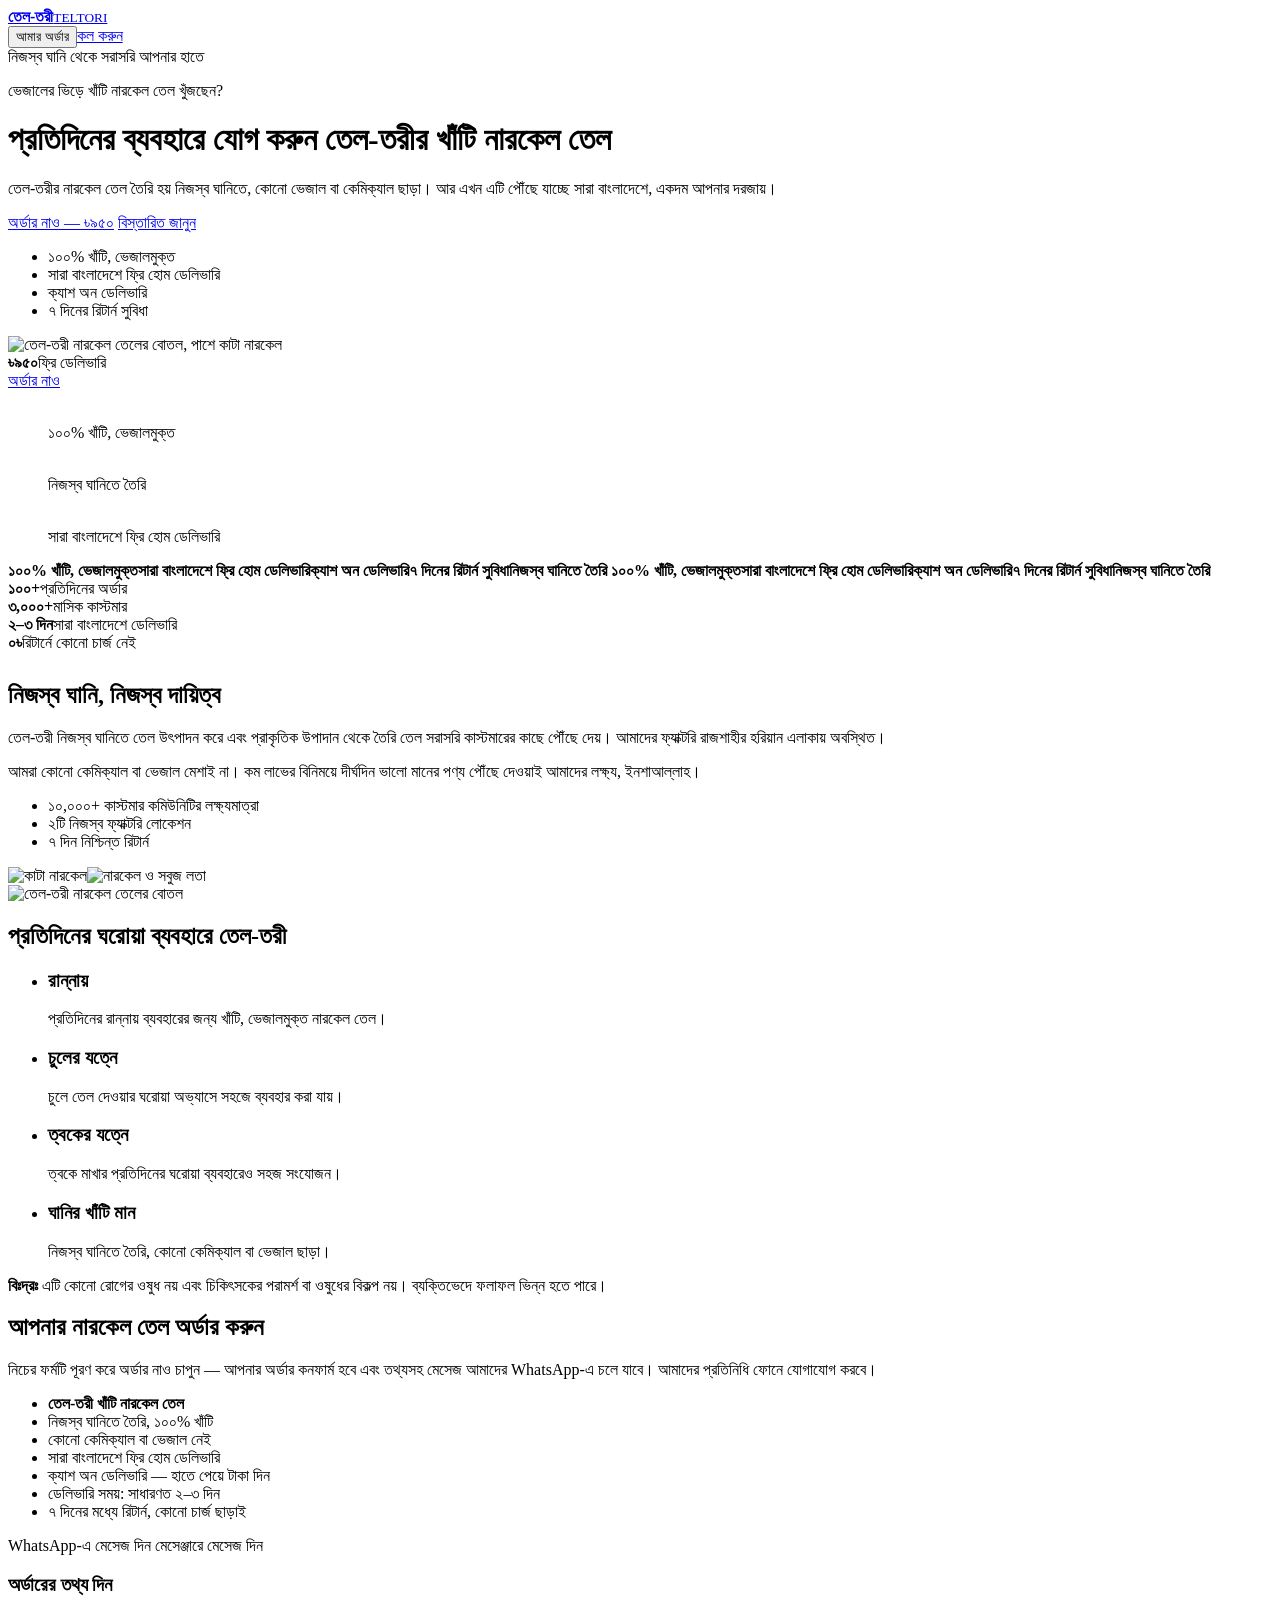
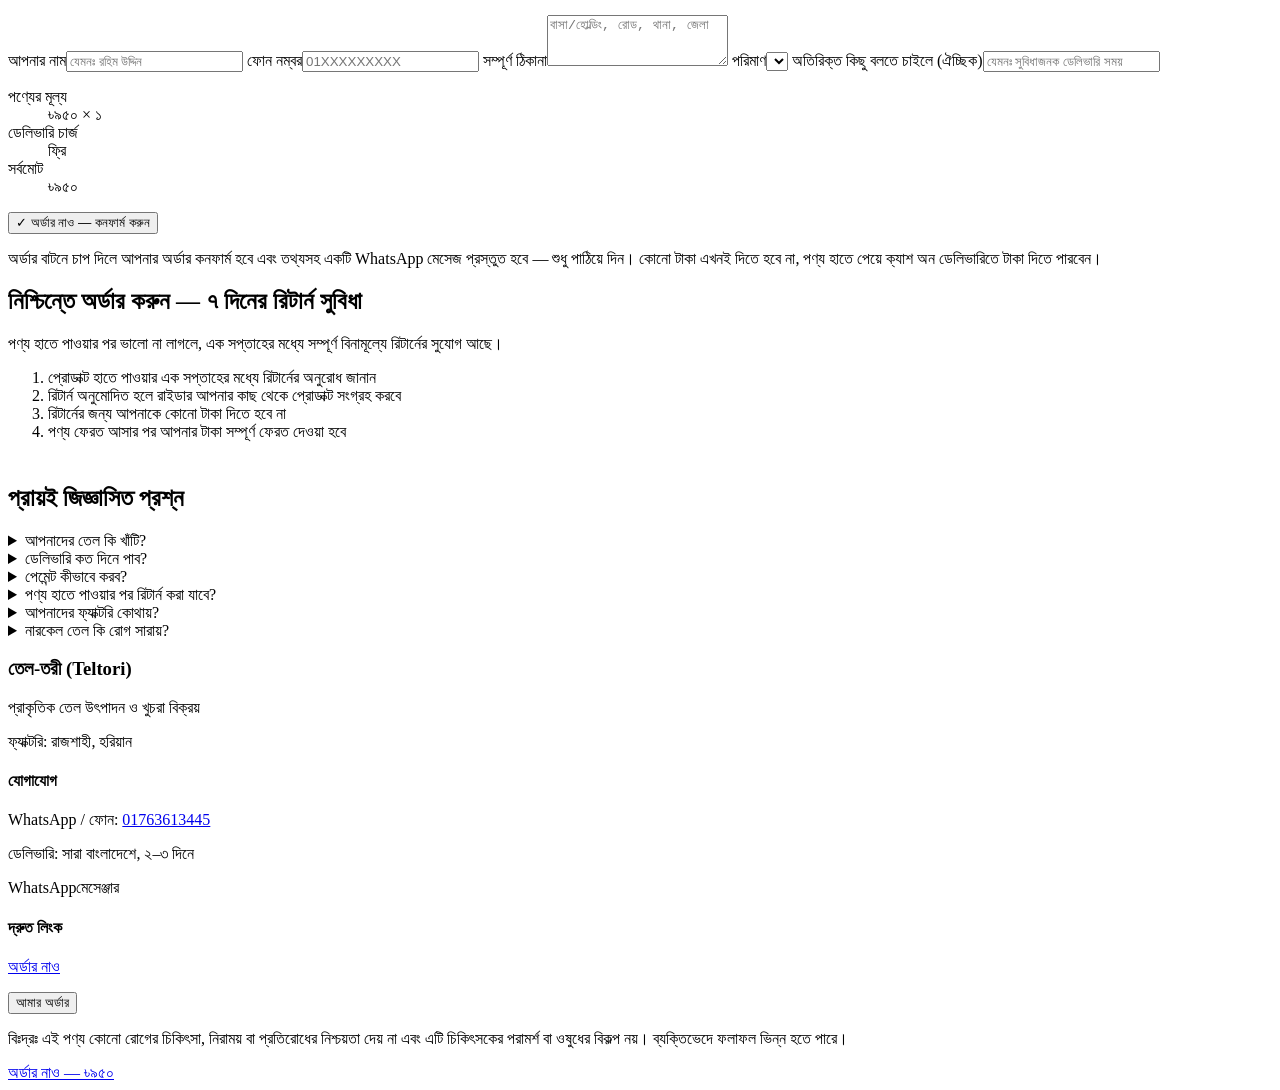
==== index.html @ c2fee2d3 "Add files via upload" ====
<!doctype html>
<html lang="bn">
<head>
<meta charset="utf-8">
<meta name="viewport" content="width=device-width,initial-scale=1">
<title>তেল-তরী | খাঁটি নারকেল তেল — নিজস্ব ঘানিতে তৈরি, ফ্রি হোম ডেলিভারি</title>
<meta name="description" content="নিজস্ব ঘানিতে তৈরি খাঁটি ও ভেজালমুক্ত নারকেল তেল। সারা বাংলাদেশে ফ্রি হোম ডেলিভারি, ক্যাশ অন ডেলিভারি, ৭ দিনের রিটার্ন সুবিধা।">
<meta property="og:title" content="তেল-তরী — খাঁটি নারকেল তেল">
<meta property="og:description" content="নিজস্ব ঘানি থেকে সরাসরি আপনার হাতে। ফ্রি হোম ডেলিভারি, ক্যাশ অন ডেলিভারি।">
<meta property="og:image" content="images/product.jpg">
<meta name="theme-color" content="#0F6E6A">
<link rel="icon" href="favicon.svg" type="image/svg+xml">
<link rel="preconnect" href="https://fonts.googleapis.com"><link rel="preconnect" href="https://fonts.gstatic.com" crossorigin>
<link href="https://fonts.googleapis.com/css2?family=Hind+Siliguri:wght@400;600&family=Noto+Serif+Bengali:wght@700;800&display=swap" rel="stylesheet">
<link rel="stylesheet" href="css/style.css">
<script>document.documentElement.classList.add('js')</script>
</head>
<body>
<div id="intro" aria-hidden="true"><i class="drop"></i><i class="ring"></i></div>

<header class="hero">
  <div class="top">
    <a class="logo" href="#"><b>তেল-তরী</b><small>TELTORI</small></a>
    <nav><button class="lnk openMine" type="button">আমার অর্ডার</button><a class="call" href="tel:01763613445">কল করুন</a></nav>
  </div>
  <div class="seeds" aria-hidden="true"></div>
  <div class="wrap">
    <div>
      <span class="tag0">নিজস্ব ঘানি থেকে সরাসরি আপনার হাতে</span>
      <p class="q" data-split>ভেজালের ভিড়ে খাঁটি নারকেল তেল খুঁজছেন?</p>
      <h1 data-split>প্রতিদিনের ব্যবহারে যোগ করুন তেল-তরীর খাঁটি নারকেল তেল</h1>
      <p class="lead">তেল-তরীর নারকেল তেল তৈরি হয় নিজস্ব ঘানিতে, কোনো ভেজাল বা কেমিক্যাল ছাড়া। আর এখন এটি পৌঁছে যাচ্ছে সারা বাংলাদেশে, একদম আপনার দরজায়।</p>
      <div class="cta">
        <a class="btn pulse" href="#order">অর্ডার নাও — <span data-price>৳৯৫০</span></a>
        <a class="btn ghost" href="#uses">বিস্তারিত জানুন</a>
      </div>
      <ul class="trust"><li>১০০% খাঁটি, ভেজালমুক্ত</li><li>সারা বাংলাদেশে ফ্রি হোম ডেলিভারি</li><li>ক্যাশ অন ডেলিভারি</li><li>৭ দিনের রিটার্ন সুবিধা</li></ul>
    </div>
    <div class="shot-wrap">
      <div class="shot">
        <img src="images/product.jpg" alt="তেল-তরী নারকেল তেলের বোতল, পাশে কাটা নারকেল" width="922" height="1152">
        <div class="pbadge"><b data-price>৳৯৫০</b>ফ্রি ডেলিভারি</div>
      </div>
      <a class="btn pulse shot-cta" href="#order">অর্ডার নাও</a>
    </div>
  </div>
</header>

<div class="wrap peek">
  <figure><img src="images/c1.jpg" alt="" loading="lazy"><figcaption>১০০% খাঁটি, ভেজালমুক্ত</figcaption></figure>
  <figure><img src="images/c2.jpg" alt="" loading="lazy"><figcaption>নিজস্ব ঘানিতে তৈরি</figcaption></figure>
  <figure><img src="images/c3.jpg" alt="" loading="lazy"><figcaption>সারা বাংলাদেশে ফ্রি হোম ডেলিভারি</figcaption></figure>
</div>

<div class="mq" aria-hidden="true"><div>
  <span><b>১০০% খাঁটি, ভেজালমুক্ত</b><b>সারা বাংলাদেশে ফ্রি হোম ডেলিভারি</b><b>ক্যাশ অন ডেলিভারি</b><b>৭ দিনের রিটার্ন সুবিধা</b><b>নিজস্ব ঘানিতে তৈরি</b></span>
  <span><b>১০০% খাঁটি, ভেজালমুক্ত</b><b>সারা বাংলাদেশে ফ্রি হোম ডেলিভারি</b><b>ক্যাশ অন ডেলিভারি</b><b>৭ দিনের রিটার্ন সুবিধা</b><b>নিজস্ব ঘানিতে তৈরি</b></span>
</div></div>

<main>
<section><div class="wrap stats">
  <div><b data-count="100" data-suf="+">১০০+</b><span>প্রতিদিনের অর্ডার</span></div>
  <div><b data-count="3000" data-suf="+">৩,০০০+</b><span>মাসিক কাস্টমার</span></div>
  <div><b>২–৩ দিন</b><span>সারা বাংলাদেশে ডেলিভারি</span></div>
  <div><b>০৳</b><span>রিটার্নে কোনো চার্জ নেই</span></div>
</div></section>

<section style="padding-top:10px"><div class="wrap duo">
  <div>
    <h2 data-split>নিজস্ব ঘানি, নিজস্ব দায়িত্ব</h2>
    <p>তেল-তরী নিজস্ব ঘানিতে তেল উৎপাদন করে এবং প্রাকৃতিক উপাদান থেকে তৈরি তেল সরাসরি কাস্টমারের কাছে পৌঁছে দেয়। আমাদের ফ্যাক্টরি রাজশাহীর হরিয়ান এলাকায় অবস্থিত।</p>
    <p>আমরা কোনো কেমিক্যাল বা ভেজাল মেশাই না। কম লাভের বিনিময়ে দীর্ঘদিন ভালো মানের পণ্য পৌঁছে দেওয়াই আমাদের লক্ষ্য, ইনশাআল্লাহ।</p>
    <ul class="chips"><li>১০,০০০+ কাস্টমার কমিউনিটির লক্ষ্যমাত্রা</li><li>২টি নিজস্ব ফ্যাক্টরি লোকেশন</li><li>৭ দিন নিশ্চিন্ত রিটার্ন</li></ul>
  </div>
  <div class="pair"><img src="images/c1.jpg" alt="কাটা নারকেল" loading="lazy"><img src="images/c3.jpg" alt="নারকেল ও সবুজ লতা" loading="lazy"></div>
</div></section>

<section class="uses" id="uses"><div class="wrap duo">
  <img class="big" src="images/c2.jpg" alt="তেল-তরী নারকেল তেলের বোতল" loading="lazy">
  <div>
    <h2 data-split>প্রতিদিনের ঘরোয়া ব্যবহারে তেল-তরী</h2>
    <ul class="rows">
      <li><div><h3>রান্নায়</h3><p>প্রতিদিনের রান্নায় ব্যবহারের জন্য খাঁটি, ভেজালমুক্ত নারকেল তেল।</p></div></li>
      <li><div><h3>চুলের যত্নে</h3><p>চুলে তেল দেওয়ার ঘরোয়া অভ্যাসে সহজে ব্যবহার করা যায়।</p></div></li>
      <li><div><h3>ত্বকের যত্নে</h3><p>ত্বকে মাখার প্রতিদিনের ঘরোয়া ব্যবহারেও সহজ সংযোজন।</p></div></li>
      <li><div><h3>ঘানির খাঁটি মান</h3><p>নিজস্ব ঘানিতে তৈরি, কোনো কেমিক্যাল বা ভেজাল ছাড়া।</p></div></li>
    </ul>
    <p class="note"><b>বিঃদ্রঃ</b> এটি কোনো রোগের ওষুধ নয় এবং চিকিৎসকের পরামর্শ বা ওষুধের বিকল্প নয়। ব্যক্তিভেদে ফলাফল ভিন্ন হতে পারে।</p>
  </div>
</div></section>

<section class="order" id="order"><div class="wrap">
  <div>
    <h2 data-split>আপনার নারকেল তেল অর্ডার করুন</h2>
    <p>নিচের ফর্মটি পূরণ করে অর্ডার নাও চাপুন — আপনার অর্ডার কনফার্ম হবে এবং তথ্যসহ মেসেজ আমাদের WhatsApp-এ চলে যাবে। আমাদের প্রতিনিধি ফোনে যোগাযোগ করবে।</p>
    <ul class="ck">
      <li><b>তেল-তরী খাঁটি নারকেল তেল</b></li><li>নিজস্ব ঘানিতে তৈরি, ১০০% খাঁটি</li><li>কোনো কেমিক্যাল বা ভেজাল নেই</li>
      <li>সারা বাংলাদেশে ফ্রি হোম ডেলিভারি</li><li>ক্যাশ অন ডেলিভারি — হাতে পেয়ে টাকা দিন</li>
      <li>ডেলিভারি সময়: সাধারণত ২–৩ দিন</li><li>৭ দিনের মধ্যে রিটার্ন, কোনো চার্জ ছাড়াই</li>
    </ul>
    <div class="contact">
      <a class="btn wa" data-wa target="_blank" rel="noopener">WhatsApp-এ মেসেজ দিন</a>
      <a class="btn ms" data-ms>মেসেঞ্জারে মেসেজ দিন</a>
    </div>
  </div>
  <div class="panel">
    <form id="of" novalidate>
      <h3>অর্ডারের তথ্য দিন</h3>
      <label>আপনার নাম<input id="fn" autocomplete="name" placeholder="যেমনঃ রহিম উদ্দিন" maxlength="80"></label>
      <label>ফোন নম্বর<input id="fp" type="tel" inputmode="tel" autocomplete="tel" placeholder="01XXXXXXXXX" maxlength="18"></label>
      <label>সম্পূর্ণ ঠিকানা<textarea id="fa" rows="3" placeholder="বাসা/হোল্ডিং, রোড, থানা, জেলা" maxlength="300"></textarea></label>
      <label>পরিমাণ<select id="fq"></select></label>
      <label>অতিরিক্ত কিছু বলতে চাইলে (ঐচ্ছিক)<input id="fnote" placeholder="যেমনঃ সুবিধাজনক ডেলিভারি সময়" maxlength="300"></label>
      <dl class="sum">
        <div><dt>পণ্যের মূল্য</dt><dd id="sUnit">৳৯৫০ × ১</dd></div>
        <div><dt>ডেলিভারি চার্জ</dt><dd>ফ্রি</dd></div>
        <div class="tot"><dt>সর্বমোট</dt><dd id="sTot">৳৯৫০</dd></div>
      </dl>
      <p id="err" role="alert"></p>
      <button class="btn pulse" id="sub" type="submit">✓ অর্ডার নাও — কনফার্ম করুন</button>
      <p class="hint">অর্ডার বাটনে চাপ দিলে আপনার অর্ডার কনফার্ম হবে এবং তথ্যসহ একটি WhatsApp মেসেজ প্রস্তুত হবে — শুধু পাঠিয়ে দিন। কোনো টাকা এখনই দিতে হবে না, পণ্য হাতে পেয়ে ক্যাশ অন ডেলিভারিতে টাকা দিতে পারবেন।</p>
    </form>
    <div id="done" hidden>
      <h3>✓ আপনার অর্ডার কনফার্ম হয়েছে</h3>
      <span class="no" id="dNo"></span>
      <dl class="sum" id="dSum"></dl>
      <p>কিছুক্ষণের মধ্যে WhatsApp খুলবে — "Send" চাপলেই অর্ডার আমাদের কাছে পৌঁছে যাবে। না খুললে নিচের বাটনে চাপুন।</p>
      <div class="two"><a class="btn wa" id="dWa" href="#">WhatsApp-এ পাঠান</a><a class="btn ms" data-ms>মেসেঞ্জারে পাঠান</a></div>
      <p class="own">এই অর্ডারটি শুধু আপনি দেখতে পাচ্ছেন — অন্য কেউ দেখতে পারবে না।</p>
      <button class="lnk openMine" type="button" style="color:var(--teal)">আমার সব অর্ডার দেখুন</button>
    </div>
  </div>
</div></section>

<section class="sec"><div class="wrap">
  <h2 data-split>নিশ্চিন্তে অর্ডার করুন — ৭ দিনের রিটার্ন সুবিধা</h2>
  <p>পণ্য হাতে পাওয়ার পর ভালো না লাগলে, এক সপ্তাহের মধ্যে সম্পূর্ণ বিনামূল্যে রিটার্নের সুযোগ আছে।</p>
  <ol class="ret">
    <li>প্রোডাক্ট হাতে পাওয়ার এক সপ্তাহের মধ্যে রিটার্নের অনুরোধ জানান</li>
    <li>রিটার্ন অনুমোদিত হলে রাইডার আপনার কাছ থেকে প্রোডাক্ট সংগ্রহ করবে</li>
    <li>রিটার্নের জন্য আপনাকে কোনো টাকা দিতে হবে না</li>
    <li>পণ্য ফেরত আসার পর আপনার টাকা সম্পূর্ণ ফেরত দেওয়া হবে</li>
  </ol>
  <h2 style="margin-top:44px">প্রায়ই জিজ্ঞাসিত প্রশ্ন</h2>
  <details><summary>আপনাদের তেল কি খাঁটি?</summary><p>হ্যাঁ। তেল-তরীর নারকেল তেল নিজস্ব ঘানিতে তৈরি এবং এতে কোনো কেমিক্যাল বা ভেজাল মেশানো হয় না।</p></details>
  <details><summary>ডেলিভারি কত দিনে পাব?</summary><p>সারা বাংলাদেশে সাধারণত ২–৩ দিনের মধ্যে ফ্রি হোম ডেলিভারি দেওয়া হয়।</p></details>
  <details><summary>পেমেন্ট কীভাবে করব?</summary><p>ক্যাশ অন ডেলিভারি — পণ্য হাতে পেয়ে টাকা দিন। অর্ডারের সময় কোনো টাকা দিতে হয় না।</p></details>
  <details><summary>পণ্য হাতে পাওয়ার পর রিটার্ন করা যাবে?</summary><p>হ্যাঁ, ৭ দিনের মধ্যে কোনো চার্জ ছাড়াই রিটার্ন করা যাবে।</p></details>
  <details><summary>আপনাদের ফ্যাক্টরি কোথায়?</summary><p>আমাদের ফ্যাক্টরি রাজশাহীর হরিয়ান এলাকায় অবস্থিত।</p></details>
  <details><summary>নারকেল তেল কি রোগ সারায়?</summary><p>না। এটি কোনো রোগের ওষুধ নয় এবং চিকিৎসকের পরামর্শ বা ওষুধের বিকল্প নয়।</p></details>
</div></section>
</main>

<footer><div class="wrap">
  <div><h3>তেল-তরী (Teltori)</h3><p>প্রাকৃতিক তেল উৎপাদন ও খুচরা বিক্রয়</p><p>ফ্যাক্টরি: রাজশাহী, হরিয়ান</p></div>
  <div><h4>যোগাযোগ</h4><p>WhatsApp / ফোন: <a href="tel:01763613445">01763613445</a></p><p>ডেলিভারি: সারা বাংলাদেশে, ২–৩ দিনে</p>
    <div class="contact"><a class="btn wa" data-wa target="_blank" rel="noopener">WhatsApp</a><a class="btn ms" data-ms>মেসেঞ্জার</a></div></div>
  <div><h4>দ্রুত লিংক</h4><p><a href="#order">অর্ডার নাও</a></p><p><button class="lnk openMine" type="button">আমার অর্ডার</button></p></div>
  <p class="disc">বিঃদ্রঃ এই পণ্য কোনো রোগের চিকিৎসা, নিরাময় বা প্রতিরোধের নিশ্চয়তা দেয় না এবং এটি চিকিৎসকের পরামর্শ বা ওষুধের বিকল্প নয়। ব্যক্তিভেদে ফলাফল ভিন্ন হতে পারে।</p>
</div></footer>

<div class="bar"><a class="btn pulse" href="#order">অর্ডার নাও — <span data-price>৳৯৫০</span></a></div>

<dialog id="mine">
  <h3>আমার অর্ডার</h3>
  <small>শুধু এই ডিভাইস থেকে আপনার করা অর্ডারগুলো এখানে দেখা যায়। অন্য কারও অর্ডার দেখা যায় না।</small>
  <div id="mList"></div>
  <button class="btn" id="mClose" type="button">বন্ধ করুন</button>
</dialog>

<script src="js/config.js"></script>
<script src="js/store.js"></script>
<script src="js/main.js"></script>
</body>
</html>
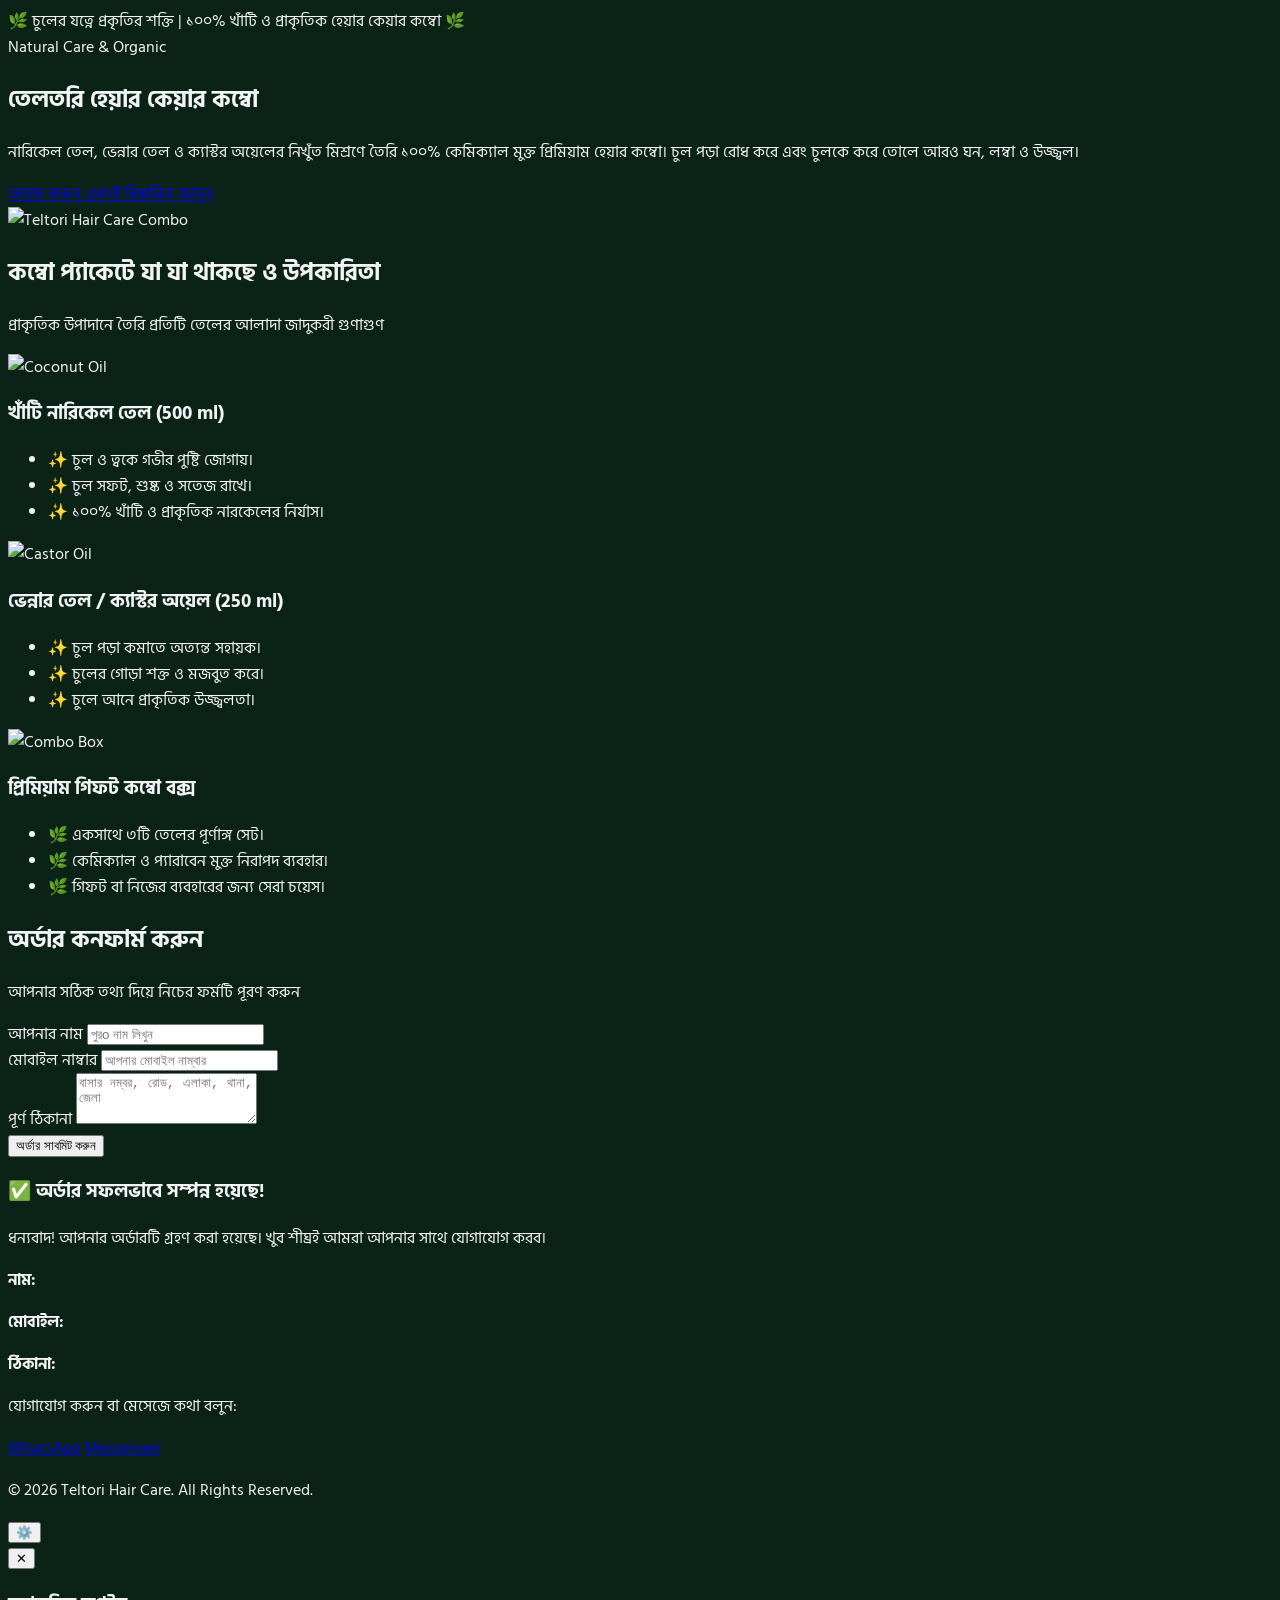
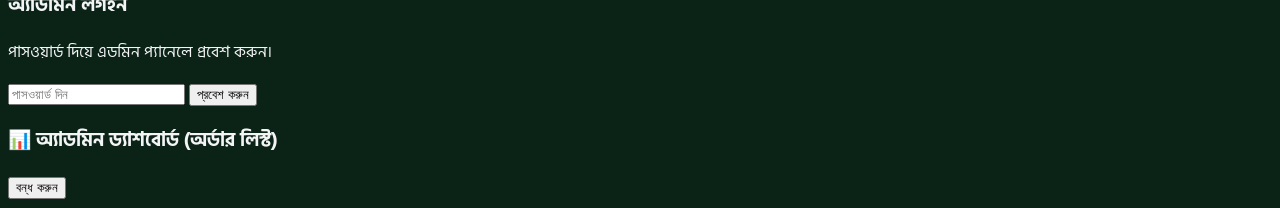
==== commit 0c011113: "Update index.html" ====
--- a/index.html
+++ b/index.html
@@ -1,175 +1,242 @@
-<!doctype html>
+<!DOCTYPE html>
 <html lang="bn">
 <head>
-<meta charset="utf-8">
-<meta name="viewport" content="width=device-width,initial-scale=1">
-<title>তেল-তরী | খাঁটি নারকেল তেল — নিজস্ব ঘানিতে তৈরি, ফ্রি হোম ডেলিভারি</title>
-<meta name="description" content="নিজস্ব ঘানিতে তৈরি খাঁটি ও ভেজালমুক্ত নারকেল তেল। সারা বাংলাদেশে ফ্রি হোম ডেলিভারি, ক্যাশ অন ডেলিভারি, ৭ দিনের রিটার্ন সুবিধা।">
-<meta property="og:title" content="তেল-তরী — খাঁটি নারকেল তেল">
-<meta property="og:description" content="নিজস্ব ঘানি থেকে সরাসরি আপনার হাতে। ফ্রি হোম ডেলিভারি, ক্যাশ অন ডেলিভারি।">
-<meta property="og:image" content="images/product.jpg">
-<meta name="theme-color" content="#0F6E6A">
-<link rel="icon" href="favicon.svg" type="image/svg+xml">
-<link rel="preconnect" href="https://fonts.googleapis.com"><link rel="preconnect" href="https://fonts.gstatic.com" crossorigin>
-<link href="https://fonts.googleapis.com/css2?family=Hind+Siliguri:wght@400;600&family=Noto+Serif+Bengali:wght@700;800&display=swap" rel="stylesheet">
-<link rel="stylesheet" href="css/style.css">
-<script>document.documentElement.classList.add('js')</script>
+    <meta charset="UTF-8">
+    <meta name="viewport" content="width=device-width, initial-scale=1.0">
+    <title>তেলতরি হেয়ার কেয়ার কম্বো - চুলের যত্নে প্রকৃতির শক্তি</title>
+    <!-- Tailwind CSS CDN -->
+    <script src="https://cdn.tailwindcss.com"></script>
+    <!-- AOS Animation Library -->
+    <link href="https://unpkg.com/aos@2.3.1/dist/aos.css" rel="stylesheet">
+    <!-- Google Fonts (SolaimanLipi / Inter) -->
+    <link href="https://fonts.googleapis.com/css2?family=Hind+Siliguri:wght@400;500;600;700&display=swap" rel="stylesheet">
+    <style>
+        body {
+            font-family: 'Hind Siliguri', sans-serif;
+            background-color: #0b2317;
+            color: #f3f4f6;
+        }
+    </style>
 </head>
-<body>
-<div id="intro" aria-hidden="true"><i class="drop"></i><i class="ring"></i></div>
-
-<header class="hero">
-  <div class="top">
-    <a class="logo" href="#"><b>তেল-তরী</b><small>TELTORI</small></a>
-    <nav><button class="lnk openMine" type="button">আমার অর্ডার</button><a class="call" href="tel:01763613445">কল করুন</a></nav>
-  </div>
-  <div class="seeds" aria-hidden="true"></div>
-  <div class="wrap">
-    <div>
-      <span class="tag0">নিজস্ব ঘানি থেকে সরাসরি আপনার হাতে</span>
-      <p class="q" data-split>ভেজালের ভিড়ে খাঁটি নারকেল তেল খুঁজছেন?</p>
-      <h1 data-split>প্রতিদিনের ব্যবহারে যোগ করুন তেল-তরীর খাঁটি নারকেল তেল</h1>
-      <p class="lead">তেল-তরীর নারকেল তেল তৈরি হয় নিজস্ব ঘানিতে, কোনো ভেজাল বা কেমিক্যাল ছাড়া। আর এখন এটি পৌঁছে যাচ্ছে সারা বাংলাদেশে, একদম আপনার দরজায়।</p>
-      <div class="cta">
-        <a class="btn pulse" href="#order">অর্ডার নাও — <span data-price>৳৯৫০</span></a>
-        <a class="btn ghost" href="#uses">বিস্তারিত জানুন</a>
-      </div>
-      <ul class="trust"><li>১০০% খাঁটি, ভেজালমুক্ত</li><li>সারা বাংলাদেশে ফ্রি হোম ডেলিভারি</li><li>ক্যাশ অন ডেলিভারি</li><li>৭ দিনের রিটার্ন সুবিধা</li></ul>
+<body class="bg-[#0b2317] text-gray-100 selection:bg-emerald-500 selection:text-white">
+
+    <!-- Top Announcement Bar -->
+    <div class="bg-[#133824] text-emerald-300 text-center py-2 text-sm font-medium border-b border-emerald-800" data-aos="fade-down">
+        🌿 চুলের যত্নে প্রকৃতির শক্তি | ১০০% খাঁটি ও প্রাকৃতিক হেয়ার কেয়ার কম্বো 🌿
     </div>
-    <div class="shot-wrap">
-      <div class="shot">
-        <img src="images/product.jpg" alt="তেল-তরী নারকেল তেলের বোতল, পাশে কাটা নারকেল" width="922" height="1152">
-        <div class="pbadge"><b data-price>৳৯৫০</b>ফ্রি ডেলিভারি</div>
-      </div>
-      <a class="btn pulse shot-cta" href="#order">অর্ডার নাও</a>
+
+    <!-- Hero Section -->
+    <section class="relative overflow-hidden py-12 px-4 sm:px-6 lg:px-8 bg-gradient-to-b from-[#133824] to-[#0b2317]">
+        <div class="max-w-7xl mx-auto grid grid-cols-1 md:grid-cols-2 gap-12 items-center">
+            <div data-aos="fade-right" data-aos-duration="1000">
+                <span class="bg-emerald-800 text-emerald-200 text-xs font-semibold px-3 py-1 rounded-full uppercase tracking-wider">Natural Care & Organic</span>
+                <h1 class="text-4xl sm:text-5xl font-bold tracking-tight text-white mt-4 mb-6 leading-tight">
+                    তেলতরি হেয়ার কেয়ার কম্বো
+                </h1>
+                <p class="text-lg text-emerald-100 mb-6">
+                    নারিকেল তেল, ভেন্নার তেল ও ক্যাস্টর অয়েলের নিখুঁত মিশ্রণে তৈরি ১০০% কেমিক্যাল মুক্ত প্রিমিয়াম হেয়ার কম্বো। চুল পড়া রোধ করে এবং চুলকে করে তোলে আরও ঘন, লম্বা ও উজ্জ্বল।
+                </p>
+                <div class="flex flex-wrap gap-4">
+                    <a href="#order-section" class="bg-emerald-600 hover:bg-emerald-500 text-white font-bold py-3 px-8 rounded-xl shadow-lg transition duration-300 transform hover:scale-105">
+                        অর্ডার করুন এখনই
+                    </a>
+                    <a href="#details-section" class="border border-emerald-500 text-emerald-300 hover:bg-emerald-900 font-semibold py-3 px-6 rounded-xl transition duration-300">
+                        বিস্তারিত জানুন
+                    </a>
+                </div>
+            </div>
+            <div class="flex justify-center" data-aos="fade-left" data-aos-duration="1000">
+                <img src="1000061602.png" alt="Teltori Hair Care Combo" class="rounded-2xl shadow-2xl border-4 border-emerald-800 max-h-[450px] object-cover">
+            </div>
+        </div>
+    </section>
+
+    <!-- Combo Details Section -->
+    <section id="details-section" class="py-16 px-4 sm:px-6 lg:px-8 max-w-7xl mx-auto">
+        <div class="text-center mb-12" data-aos="fade-up">
+            <h2 class="text-3xl font-bold text-white">কম্বো প্যাকেটে যা যা থাকছে ও উপকারিতা</h2>
+            <p class="text-emerald-300 mt-2">প্রাকৃতিক উপাদানে তৈরি প্রতিটি তেলের আলাদা জাদুকরী গুণাগুণ</p>
+        </div>
+
+        <div class="grid grid-cols-1 md:grid-cols-3 gap-8">
+            <!-- Card 1: Coconut Oil -->
+            <div class="bg-[#133824] p-6 rounded-2xl border border-emerald-800 shadow-xl" data-aos="fade-up" data-aos-delay="100">
+                <img src="1000061324.jpg" alt="Coconut Oil" class="rounded-xl h-48 w-full object-cover mb-4 border border-emerald-700">
+                <h3 class="text-xl font-bold text-white mb-2">খাঁটি নারিকেল তেল (500 ml)</h3>
+                <ul class="text-emerald-200 text-sm space-y-2">
+                    <li>✨ চুল ও ত্বকে গভীর পুষ্টি জোগায়।</li>
+                    <li>✨ চুল সফট, শুষ্ক ও সতেজ রাখে।</li>
+                    <li>✨ ১০০% খাঁটি ও প্রাকৃতিক নারকেলের নির্যাস।</li>
+                </ul>
+            </div>
+
+            <!-- Card 2: Castor Oil -->
+            <div class="bg-[#133824] p-6 rounded-2xl border border-emerald-800 shadow-xl" data-aos="fade-up" data-aos-delay="200">
+                <img src="1000061201.jpg" alt="Castor Oil" class="rounded-xl h-48 w-full object-cover mb-4 border border-emerald-700">
+                <h3 class="text-xl font-bold text-white mb-2">ভেন্নার তেল / ক্যাস্টর অয়েল (250 ml)</h3>
+                <ul class="text-emerald-200 text-sm space-y-2">
+                    <li>✨ চুল পড়া কমাতে অত্যন্ত সহায়ক।</li>
+                    <li>✨ চুলের গোড়া শক্ত ও মজবুত করে।</li>
+                    <li>✨ চুলে আনে প্রাকৃতিক উজ্জ্বলতা।</li>
+                </ul>
+            </div>
+
+            <!-- Card 3: Combo Box -->
+            <div class="bg-[#133824] p-6 rounded-2xl border border-emerald-800 shadow-xl" data-aos="fade-up" data-aos-delay="300">
+                <img src="1000061601.jpg" alt="Combo Box" class="rounded-xl h-48 w-full object-cover mb-4 border border-emerald-700">
+                <h3 class="text-xl font-bold text-white mb-2">প্রিমিয়াম গিফট কম্বো বক্স</h3>
+                <ul class="text-emerald-200 text-sm space-y-2">
+                    <li>🌿 একসাথে ৩টি তেলের পূর্ণাঙ্গ সেট।</li>
+                    <li>🌿 কেমিক্যাল ও প্যারাবেন মুক্ত নিরাপদ ব্যবহার।</li>
+                    <li>🌿 গিফট বা নিজের ব্যবহারের জন্য সেরা চয়েস।</li>
+                </ul>
+            </div>
+        </div>
+    </section>
+
+    <!-- Order Section -->
+    <section id="order-section" class="py-16 px-4 sm:px-6 lg:px-8 bg-[#133824]/50 border-t border-emerald-800">
+        <div class="max-w-3xl mx-auto bg-[#133824] p-8 rounded-2xl shadow-2xl border border-emerald-700" data-aos="zoom-in">
+            <h2 class="text-3xl font-bold text-center text-white mb-2">অর্ডার কনফার্ম করুন</h2>
+            <p class="text-center text-emerald-300 mb-8">আপনার সঠিক তথ্য দিয়ে নিচের ফর্মটি পূরণ করুন</p>
+            
+            <form id="orderForm" onsubmit="handleOrder(event)" class="space-y-6">
+                <div>
+                    <label class="block text-sm font-medium text-emerald-200 mb-2">আপনার নাম</label>
+                    <input type="text" id="customerName" required class="w-full px-4 py-3 rounded-xl bg-[#0b2317] border border-emerald-700 text-white focus:outline-none focus:border-emerald-500" placeholder="পুরо নাম লিখুন">
+                </div>
+                <div>
+                    <label class="block text-sm font-medium text-emerald-200 mb-2">মোবাইল নাম্বার</label>
+                    <input type="tel" id="customerPhone" required class="w-full px-4 py-3 rounded-xl bg-[#0b2317] border border-emerald-700 text-white focus:outline-none focus:border-emerald-500" placeholder="আপনার মোবাইল নাম্বার">
+                </div>
+                <div>
+                    <label class="block text-sm font-medium text-emerald-200 mb-2">পূর্ণ ঠিকানা</label>
+                    <textarea id="customerAddress" rows="3" required class="w-full px-4 py-3 rounded-xl bg-[#0b2317] border border-emerald-700 text-white focus:outline-none focus:border-emerald-500" placeholder="বাসার নম্বর, রোড, এলাকা, থানা, জেলা"></textarea>
+                </div>
+                <button type="submit" class="w-full bg-emerald-600 hover:bg-emerald-500 text-white font-bold py-3 px-6 rounded-xl transition duration-300 shadow-lg">
+                    অর্ডার সাবমিট করুন
+                </button>
+            </form>
+
+            <!-- Success Order Details Card (Hidden by default) -->
+            <div id="orderSuccess" class="hidden mt-8 p-6 bg-[#0b2317] rounded-xl border border-emerald-600 text-center">
+                <h3 class="text-2xl font-bold text-emerald-400 mb-2">✅ অর্ডার সফলভাবে সম্পন্ন হয়েছে!</h3>
+                <p class="text-gray-300 mb-4">ধন্যবাদ! আপনার অর্ডারটি গ্রহণ করা হয়েছে। খুব শীঘ্রই আমরা আপনার সাথে যোগাযোগ করব।</p>
+                <div class="text-left text-sm text-gray-200 bg-[#133824] p-4 rounded-lg space-y-1">
+                    <p><strong>নাম:</strong> <span id="resName"></span></p>
+                    <p><strong>মোবাইল:</strong> <span id="resPhone"></span></p>
+                    <p><strong>ঠিকানা:</strong> <span id="resAddress"></span></p>
+                </div>
+            </div>
+        </div>
+    </section>
+
+    <!-- Contact / Social Links -->
+    <footer class="py-8 bg-[#08170f] text-center border-t border-emerald-900">
+        <p class="text-emerald-400 font-medium mb-4">যোগাযোগ করুন বা মেসেজে কথা বলুন:</p>
+        <div class="flex justify-center space-x-6">
+            <a href="https://wa.me/8801800000000" target="_blank" class="bg-emerald-700 hover:bg-emerald-600 px-6 py-2 rounded-lg text-white font-semibold transition">WhatsApp</a>
+            <a href="https://m.me/yourpage" target="_blank" class="bg-emerald-700 hover:bg-emerald-600 px-6 py-2 rounded-lg text-white font-semibold transition">Messenger</a>
+        </div>
+        <p class="text-xs text-gray-500 mt-6">&copy; 2026 Teltori Hair Care. All Rights Reserved.</p>
+    </footer>
+
+    <!-- Admin Access Floating Button -->
+    <div class="fixed bottom-5 right-5 z-50">
+        <button onclick="openAdminModal()" class="bg-emerald-800 hover:bg-emerald-700 text-white p-3 rounded-full shadow-2xl border border-emerald-500 flex items-center justify-center transition transform hover:scale-110" title="অ্যাডমিন প্যানেল">
+            ⚙️
+        </button>
     </div>
-  </div>
-</header>
-
-<div class="wrap peek">
-  <figure><img src="images/c1.jpg" alt="" loading="lazy"><figcaption>১০০% খাঁটি, ভেজালমুক্ত</figcaption></figure>
-  <figure><img src="images/c2.jpg" alt="" loading="lazy"><figcaption>নিজস্ব ঘানিতে তৈরি</figcaption></figure>
-  <figure><img src="images/c3.jpg" alt="" loading="lazy"><figcaption>সারা বাংলাদেশে ফ্রি হোম ডেলিভারি</figcaption></figure>
-</div>
-
-<div class="mq" aria-hidden="true"><div>
-  <span><b>১০০% খাঁটি, ভেজালমুক্ত</b><b>সারা বাংলাদেশে ফ্রি হোম ডেলিভারি</b><b>ক্যাশ অন ডেলিভারি</b><b>৭ দিনের রিটার্ন সুবিধা</b><b>নিজস্ব ঘানিতে তৈরি</b></span>
-  <span><b>১০০% খাঁটি, ভেজালমুক্ত</b><b>সারা বাংলাদেশে ফ্রি হোম ডেলিভারি</b><b>ক্যাশ অন ডেলিভারি</b><b>৭ দিনের রিটার্ন সুবিধা</b><b>নিজস্ব ঘানিতে তৈরি</b></span>
-</div></div>
-
-<main>
-<section><div class="wrap stats">
-  <div><b data-count="100" data-suf="+">১০০+</b><span>প্রতিদিনের অর্ডার</span></div>
-  <div><b data-count="3000" data-suf="+">৩,০০০+</b><span>মাসিক কাস্টমার</span></div>
-  <div><b>২–৩ দিন</b><span>সারা বাংলাদেশে ডেলিভারি</span></div>
-  <div><b>০৳</b><span>রিটার্নে কোনো চার্জ নেই</span></div>
-</div></section>
-
-<section style="padding-top:10px"><div class="wrap duo">
-  <div>
-    <h2 data-split>নিজস্ব ঘানি, নিজস্ব দায়িত্ব</h2>
-    <p>তেল-তরী নিজস্ব ঘানিতে তেল উৎপাদন করে এবং প্রাকৃতিক উপাদান থেকে তৈরি তেল সরাসরি কাস্টমারের কাছে পৌঁছে দেয়। আমাদের ফ্যাক্টরি রাজশাহীর হরিয়ান এলাকায় অবস্থিত।</p>
-    <p>আমরা কোনো কেমিক্যাল বা ভেজাল মেশাই না। কম লাভের বিনিময়ে দীর্ঘদিন ভালো মানের পণ্য পৌঁছে দেওয়াই আমাদের লক্ষ্য, ইনশাআল্লাহ।</p>
-    <ul class="chips"><li>১০,০০০+ কাস্টমার কমিউনিটির লক্ষ্যমাত্রা</li><li>২টি নিজস্ব ফ্যাক্টরি লোকেশন</li><li>৭ দিন নিশ্চিন্ত রিটার্ন</li></ul>
-  </div>
-  <div class="pair"><img src="images/c1.jpg" alt="কাটা নারকেল" loading="lazy"><img src="images/c3.jpg" alt="নারকেল ও সবুজ লতা" loading="lazy"></div>
-</div></section>
-
-<section class="uses" id="uses"><div class="wrap duo">
-  <img class="big" src="images/c2.jpg" alt="তেল-তরী নারকেল তেলের বোতল" loading="lazy">
-  <div>
-    <h2 data-split>প্রতিদিনের ঘরোয়া ব্যবহারে তেল-তরী</h2>
-    <ul class="rows">
-      <li><div><h3>রান্নায়</h3><p>প্রতিদিনের রান্নায় ব্যবহারের জন্য খাঁটি, ভেজালমুক্ত নারকেল তেল।</p></div></li>
-      <li><div><h3>চুলের যত্নে</h3><p>চুলে তেল দেওয়ার ঘরোয়া অভ্যাসে সহজে ব্যবহার করা যায়।</p></div></li>
-      <li><div><h3>ত্বকের যত্নে</h3><p>ত্বকে মাখার প্রতিদিনের ঘরোয়া ব্যবহারেও সহজ সংযোজন।</p></div></li>
-      <li><div><h3>ঘানির খাঁটি মান</h3><p>নিজস্ব ঘানিতে তৈরি, কোনো কেমিক্যাল বা ভেজাল ছাড়া।</p></div></li>
-    </ul>
-    <p class="note"><b>বিঃদ্রঃ</b> এটি কোনো রোগের ওষুধ নয় এবং চিকিৎসকের পরামর্শ বা ওষুধের বিকল্প নয়। ব্যক্তিভেদে ফলাফল ভিন্ন হতে পারে।</p>
-  </div>
-</div></section>
-
-<section class="order" id="order"><div class="wrap">
-  <div>
-    <h2 data-split>আপনার নারকেল তেল অর্ডার করুন</h2>
-    <p>নিচের ফর্মটি পূরণ করে অর্ডার নাও চাপুন — আপনার অর্ডার কনফার্ম হবে এবং তথ্যসহ মেসেজ আমাদের WhatsApp-এ চলে যাবে। আমাদের প্রতিনিধি ফোনে যোগাযোগ করবে।</p>
-    <ul class="ck">
-      <li><b>তেল-তরী খাঁটি নারকেল তেল</b></li><li>নিজস্ব ঘানিতে তৈরি, ১০০% খাঁটি</li><li>কোনো কেমিক্যাল বা ভেজাল নেই</li>
-      <li>সারা বাংলাদেশে ফ্রি হোম ডেলিভারি</li><li>ক্যাশ অন ডেলিভারি — হাতে পেয়ে টাকা দিন</li>
-      <li>ডেলিভারি সময়: সাধারণত ২–৩ দিন</li><li>৭ দিনের মধ্যে রিটার্ন, কোনো চার্জ ছাড়াই</li>
-    </ul>
-    <div class="contact">
-      <a class="btn wa" data-wa target="_blank" rel="noopener">WhatsApp-এ মেসেজ দিন</a>
-      <a class="btn ms" data-ms>মেসেঞ্জারে মেসেজ দিন</a>
+
+    <!-- Admin Login / Panel Modal -->
+    <div id="adminModal" class="fixed inset-0 bg-black/70 hidden flex items-center justify-center z-50 px-4">
+        <div class="bg-[#133824] p-6 rounded-2xl max-w-md w-full border border-emerald-700 relative">
+            <button onclick="closeAdminModal()" class="absolute top-4 right-4 text-gray-400 hover:text-white font-bold">✕</button>
+            <div id="adminLoginView">
+                <h3 class="text-xl font-bold text-white mb-4">অ্যাডমিন লগইন</h3>
+                <p class="text-sm text-emerald-300 mb-4">পাসওয়ার্ড দিয়ে এডমিন প্যানেলে প্রবেশ করুন।</p>
+                <input type="password" id="adminPasswordInput" placeholder="পাসওয়ার্ড দিন" class="w-full px-4 py-2 rounded-lg bg-[#0b2317] border border-emerald-700 text-white mb-4 focus:outline-none">
+                <button onclick="verifyAdmin()" class="w-full bg-emerald-600 hover:bg-emerald-500 text-white font-bold py-2 rounded-lg transition">প্রবেশ করুন</button>
+            </div>
+            <div id="adminDashboardView" class="hidden">
+                <h3 class="text-xl font-bold text-emerald-400 mb-4">📊 অ্যাডমিন ড্যাশবোর্ড (অর্ডার লিস্ট)</h3>
+                <div id="orderListContainer" class="max-h-60 overflow-y-auto space-y-3 text-sm text-gray-200 mb-4">
+                    <!-- Orders will load here -->
+                </div>
+                <button onclick="closeAdminModal()" class="w-full bg-red-600 hover:bg-red-500 text-white font-bold py-2 rounded-lg transition">বন্ধ করুন</button>
+            </div>
+        </div>
     </div>
-  </div>
-  <div class="panel">
-    <form id="of" novalidate>
-      <h3>অর্ডারের তথ্য দিন</h3>
-      <label>আপনার নাম<input id="fn" autocomplete="name" placeholder="যেমনঃ রহিম উদ্দিন" maxlength="80"></label>
-      <label>ফোন নম্বর<input id="fp" type="tel" inputmode="tel" autocomplete="tel" placeholder="01XXXXXXXXX" maxlength="18"></label>
-      <label>সম্পূর্ণ ঠিকানা<textarea id="fa" rows="3" placeholder="বাসা/হোল্ডিং, রোড, থানা, জেলা" maxlength="300"></textarea></label>
-      <label>পরিমাণ<select id="fq"></select></label>
-      <label>অতিরিক্ত কিছু বলতে চাইলে (ঐচ্ছিক)<input id="fnote" placeholder="যেমনঃ সুবিধাজনক ডেলিভারি সময়" maxlength="300"></label>
-      <dl class="sum">
-        <div><dt>পণ্যের মূল্য</dt><dd id="sUnit">৳৯৫০ × ১</dd></div>
-        <div><dt>ডেলিভারি চার্জ</dt><dd>ফ্রি</dd></div>
-        <div class="tot"><dt>সর্বমোট</dt><dd id="sTot">৳৯৫০</dd></div>
-      </dl>
-      <p id="err" role="alert"></p>
-      <button class="btn pulse" id="sub" type="submit">✓ অর্ডার নাও — কনফার্ম করুন</button>
-      <p class="hint">অর্ডার বাটনে চাপ দিলে আপনার অর্ডার কনফার্ম হবে এবং তথ্যসহ একটি WhatsApp মেসেজ প্রস্তুত হবে — শুধু পাঠিয়ে দিন। কোনো টাকা এখনই দিতে হবে না, পণ্য হাতে পেয়ে ক্যাশ অন ডেলিভারিতে টাকা দিতে পারবেন।</p>
-    </form>
-    <div id="done" hidden>
-      <h3>✓ আপনার অর্ডার কনফার্ম হয়েছে</h3>
-      <span class="no" id="dNo"></span>
-      <dl class="sum" id="dSum"></dl>
-      <p>কিছুক্ষণের মধ্যে WhatsApp খুলবে — "Send" চাপলেই অর্ডার আমাদের কাছে পৌঁছে যাবে। না খুললে নিচের বাটনে চাপুন।</p>
-      <div class="two"><a class="btn wa" id="dWa" href="#">WhatsApp-এ পাঠান</a><a class="btn ms" data-ms>মেসেঞ্জারে পাঠান</a></div>
-      <p class="own">এই অর্ডারটি শুধু আপনি দেখতে পাচ্ছেন — অন্য কেউ দেখতে পারবে না।</p>
-      <button class="lnk openMine" type="button" style="color:var(--teal)">আমার সব অর্ডার দেখুন</button>
-    </div>
-  </div>
-</div></section>
-
-<section class="sec"><div class="wrap">
-  <h2 data-split>নিশ্চিন্তে অর্ডার করুন — ৭ দিনের রিটার্ন সুবিধা</h2>
-  <p>পণ্য হাতে পাওয়ার পর ভালো না লাগলে, এক সপ্তাহের মধ্যে সম্পূর্ণ বিনামূল্যে রিটার্নের সুযোগ আছে।</p>
-  <ol class="ret">
-    <li>প্রোডাক্ট হাতে পাওয়ার এক সপ্তাহের মধ্যে রিটার্নের অনুরোধ জানান</li>
-    <li>রিটার্ন অনুমোদিত হলে রাইডার আপনার কাছ থেকে প্রোডাক্ট সংগ্রহ করবে</li>
-    <li>রিটার্নের জন্য আপনাকে কোনো টাকা দিতে হবে না</li>
-    <li>পণ্য ফেরত আসার পর আপনার টাকা সম্পূর্ণ ফেরত দেওয়া হবে</li>
-  </ol>
-  <h2 style="margin-top:44px">প্রায়ই জিজ্ঞাসিত প্রশ্ন</h2>
-  <details><summary>আপনাদের তেল কি খাঁটি?</summary><p>হ্যাঁ। তেল-তরীর নারকেল তেল নিজস্ব ঘানিতে তৈরি এবং এতে কোনো কেমিক্যাল বা ভেজাল মেশানো হয় না।</p></details>
-  <details><summary>ডেলিভারি কত দিনে পাব?</summary><p>সারা বাংলাদেশে সাধারণত ২–৩ দিনের মধ্যে ফ্রি হোম ডেলিভারি দেওয়া হয়।</p></details>
-  <details><summary>পেমেন্ট কীভাবে করব?</summary><p>ক্যাশ অন ডেলিভারি — পণ্য হাতে পেয়ে টাকা দিন। অর্ডারের সময় কোনো টাকা দিতে হয় না।</p></details>
-  <details><summary>পণ্য হাতে পাওয়ার পর রিটার্ন করা যাবে?</summary><p>হ্যাঁ, ৭ দিনের মধ্যে কোনো চার্জ ছাড়াই রিটার্ন করা যাবে।</p></details>
-  <details><summary>আপনাদের ফ্যাক্টরি কোথায়?</summary><p>আমাদের ফ্যাক্টরি রাজশাহীর হরিয়ান এলাকায় অবস্থিত।</p></details>
-  <details><summary>নারকেল তেল কি রোগ সারায়?</summary><p>না। এটি কোনো রোগের ওষুধ নয় এবং চিকিৎসকের পরামর্শ বা ওষুধের বিকল্প নয়।</p></details>
-</div></section>
-</main>
-
-<footer><div class="wrap">
-  <div><h3>তেল-তরী (Teltori)</h3><p>প্রাকৃতিক তেল উৎপাদন ও খুচরা বিক্রয়</p><p>ফ্যাক্টরি: রাজশাহী, হরিয়ান</p></div>
-  <div><h4>যোগাযোগ</h4><p>WhatsApp / ফোন: <a href="tel:01763613445">01763613445</a></p><p>ডেলিভারি: সারা বাংলাদেশে, ২–৩ দিনে</p>
-    <div class="contact"><a class="btn wa" data-wa target="_blank" rel="noopener">WhatsApp</a><a class="btn ms" data-ms>মেসেঞ্জার</a></div></div>
-  <div><h4>দ্রুত লিংক</h4><p><a href="#order">অর্ডার নাও</a></p><p><button class="lnk openMine" type="button">আমার অর্ডার</button></p></div>
-  <p class="disc">বিঃদ্রঃ এই পণ্য কোনো রোগের চিকিৎসা, নিরাময় বা প্রতিরোধের নিশ্চয়তা দেয় না এবং এটি চিকিৎসকের পরামর্শ বা ওষুধের বিকল্প নয়। ব্যক্তিভেদে ফলাফল ভিন্ন হতে পারে।</p>
-</div></footer>
-
-<div class="bar"><a class="btn pulse" href="#order">অর্ডার নাও — <span data-price>৳৯৫০</span></a></div>
-
-<dialog id="mine">
-  <h3>আমার অর্ডার</h3>
-  <small>শুধু এই ডিভাইস থেকে আপনার করা অর্ডারগুলো এখানে দেখা যায়। অন্য কারও অর্ডার দেখা যায় না।</small>
-  <div id="mList"></div>
-  <button class="btn" id="mClose" type="button">বন্ধ করুন</button>
-</dialog>
-
-<script src="js/config.js"></script>
-<script src="js/store.js"></script>
-<script src="js/main.js"></script>
+
+    <!-- AOS Script -->
+    <script src="https://unpkg.com/aos@2.3.1/dist/aos.js"></script>
+    <script>
+        AOS.init({
+            duration: 1000,
+            once: true
+        });
+
+        // Order Handler
+        function handleOrder(e) {
+            e.preventDefault();
+            const name = document.getElementById('customerName').value;
+            const phone = document.getElementById('customerPhone').value;
+            const address = document.getElementById('customerAddress').value;
+
+            const orderData = { name, phone, address, date: new Date().toLocaleString() };
+            
+            // Save to localStorage
+            let orders = JSON.parse(localStorage.getItem('teltori_orders')) || [];
+            orders.push(orderData);
+            localStorage.setItem('teltori_orders', JSON.stringify(orders));
+
+            // Display success
+            document.getElementById('resName').innerText = name;
+            document.getElementById('resPhone').innerText = phone;
+            document.getElementById('resAddress').innerText = address;
+            document.getElementById('orderForm').reset();
+            document.getElementById('orderSuccess').classList.remove('hidden');
+        }
+
+        // Admin Access Control
+        const ADMIN_PASSWORD = "teltori2026"; // আপনার ক্লায়েন্টের জন্য অ্যাডমিন পাসওয়ার্ড নির্ধারিত করা হলো
+
+        function openAdminModal() {
+            document.getElementById('adminModal').classList.remove('hidden');
+        }
+
+        function closeAdminModal() {
+            document.getElementById('adminModal').classList.add('hidden');
+            document.getElementById('adminLoginView').classList.remove('hidden');
+            document.getElementById('adminDashboardView').classList.add('hidden');
+            document.getElementById('adminPasswordInput').value = '';
+        }
+
+        function verifyAdmin() {
+            const pass = document.getElementById('adminPasswordInput').value;
+            if(pass === ADMIN_PASSWORD) {
+                document.getElementById('adminLoginView').classList.add('hidden');
+                document.getElementById('adminDashboardView').classList.remove('hidden');
+                
+                // Load orders
+                let orders = JSON.parse(localStorage.getItem('teltori_orders')) || [];
+                const container = document.getElementById('orderListContainer');
+                if(orders.length === 0) {
+                    container.innerHTML = '<p class="text-gray-400 text-center">এখনো কোনো অর্ডার আসেনি।</p>';
+                } else {
+                    container.innerHTML = orders.map((o, idx) => `
+                        <div class="bg-[#0b2317] p-3 rounded-lg border border-emerald-800">
+                            <p class="font-bold text-emerald-300">অর্ডার #${idx + 1} (${o.date})</p>
+                            <p>নাম: ${o.name}</p>
+                            <p>মোবাইল: ${o.phone}</p>
+                            <p>ঠিকানা: ${o.address}</p>
+                        </div>
+                    `).join('');
+                }
+            } else {
+                alert('ভুল পাসওয়ার্ড! সঠিক পাসওয়ার্ড দিন।');
+            }
+        }
+    </script>
 </body>
 </html>
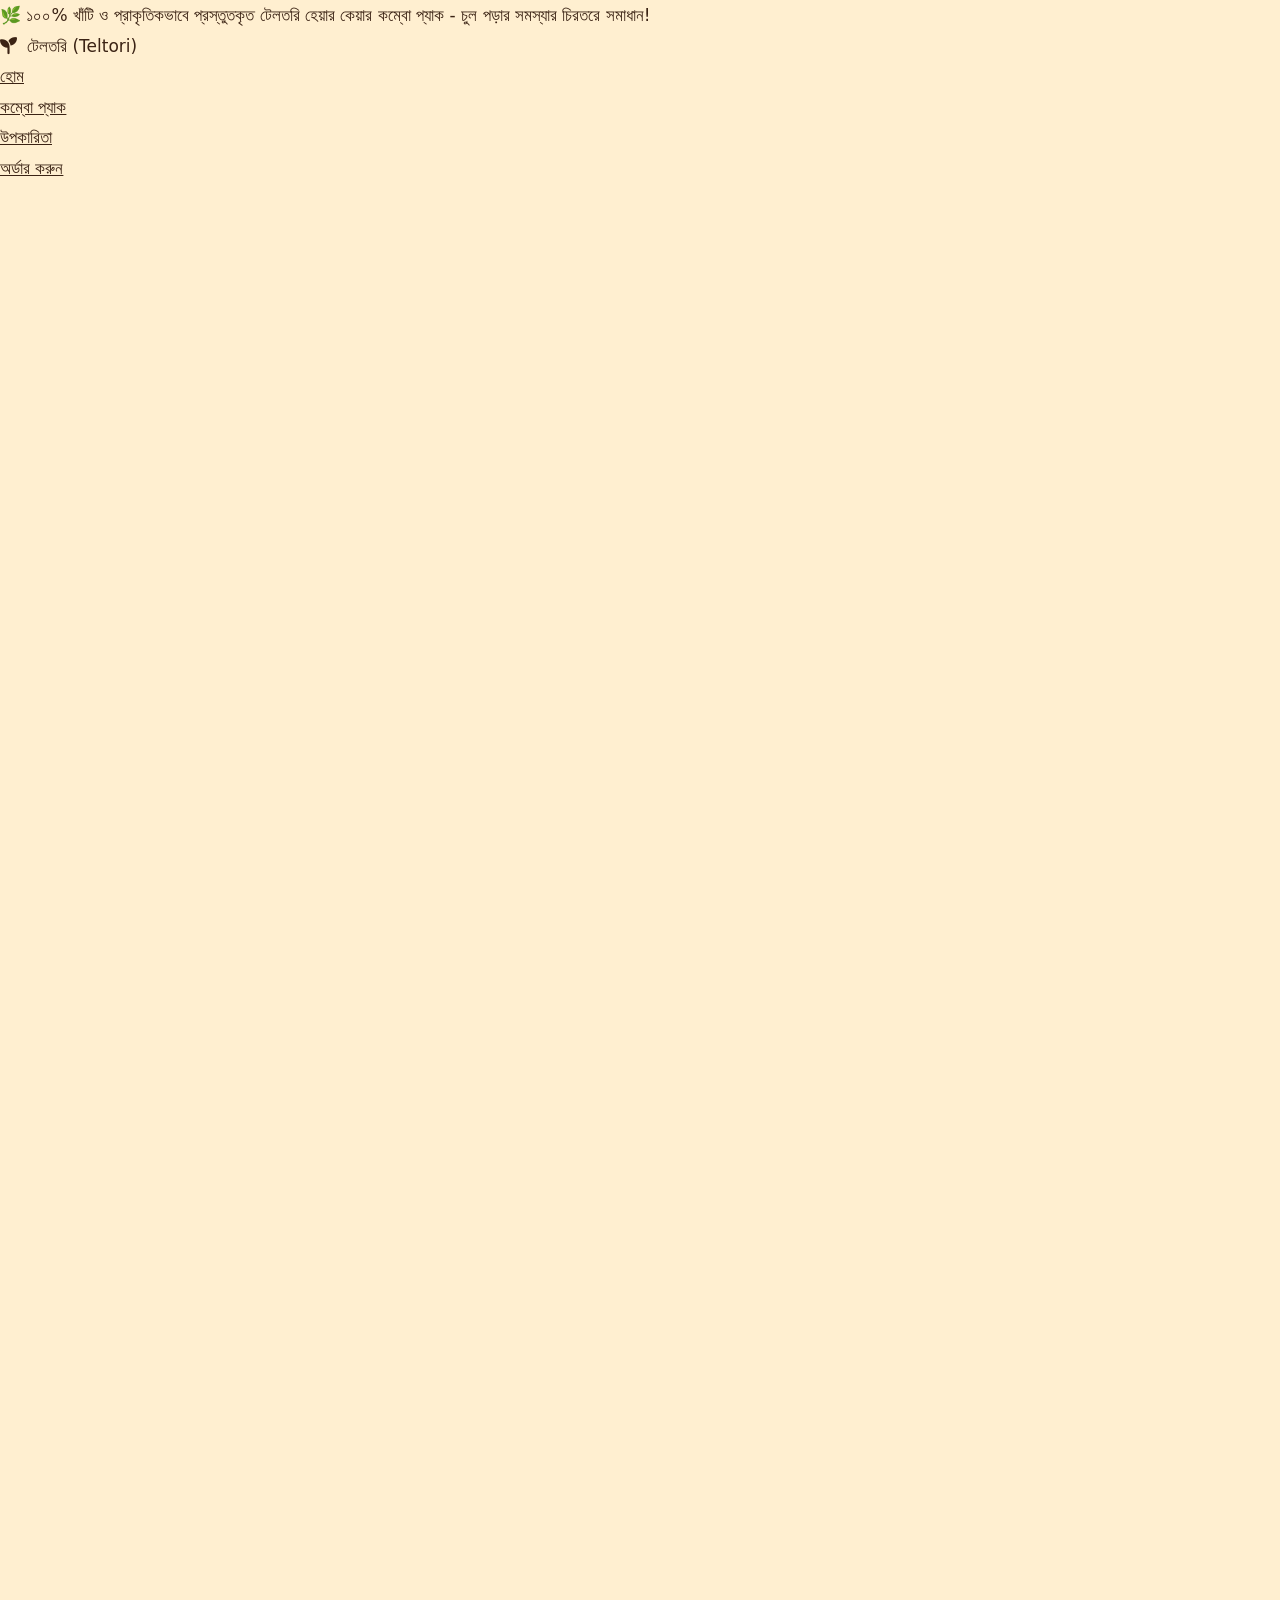
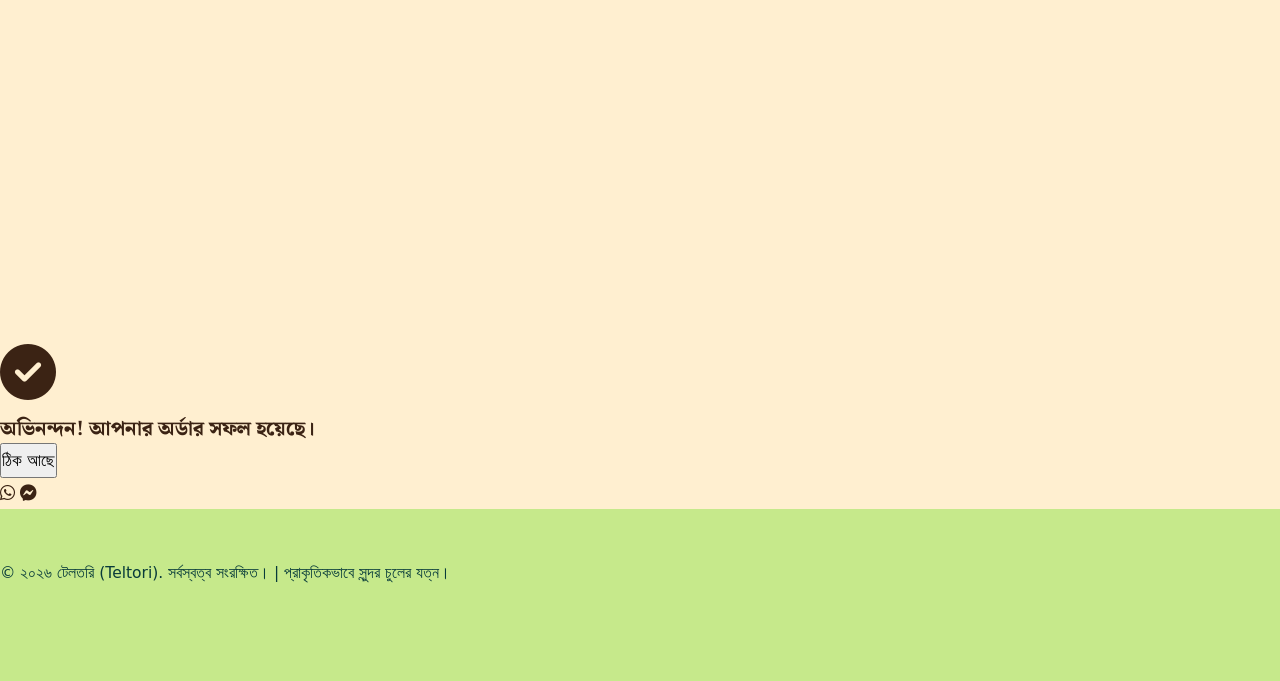
==== commit 966ccc4c: "Update index.html" ====
--- a/index.html
+++ b/index.html
@@ -3,240 +3,137 @@
 <head>
     <meta charset="UTF-8">
     <meta name="viewport" content="width=device-width, initial-scale=1.0">
-    <title>তেলতরি হেয়ার কেয়ার কম্বো - চুলের যত্নে প্রকৃতির শক্তি</title>
-    <!-- Tailwind CSS CDN -->
-    <script src="https://cdn.tailwindcss.com"></script>
-    <!-- AOS Animation Library -->
+    <title>টেলতরি হেয়ার কেয়ার কম্বো - Teltori Hair Care Combo</title>
+    <link href="https://fonts.googleapis.com/css2?family=Inter:wght@300;400;500;600;700&family=Noto+Serif+Bengali:wght@400;600;700&display=swap" rel="stylesheet">
+    <link rel="stylesheet" href="https://cdnjs.cloudflare.com/ajax/libs/font-awesome/6.4.0/css/all.min.css">
     <link href="https://unpkg.com/aos@2.3.1/dist/aos.css" rel="stylesheet">
-    <!-- Google Fonts (SolaimanLipi / Inter) -->
-    <link href="https://fonts.googleapis.com/css2?family=Hind+Siliguri:wght@400;500;600;700&display=swap" rel="stylesheet">
-    <style>
-        body {
-            font-family: 'Hind Siliguri', sans-serif;
-            background-color: #0b2317;
-            color: #f3f4f6;
-        }
-    </style>
+    <link rel="stylesheet" href="css/style.css">
 </head>
-<body class="bg-[#0b2317] text-gray-100 selection:bg-emerald-500 selection:text-white">
+<body>
 
-    <!-- Top Announcement Bar -->
-    <div class="bg-[#133824] text-emerald-300 text-center py-2 text-sm font-medium border-b border-emerald-800" data-aos="fade-down">
-        🌿 চুলের যত্নে প্রকৃতির শক্তি | ১০০% খাঁটি ও প্রাকৃতিক হেয়ার কেয়ার কম্বো 🌿
+    <!-- Hidden Double Click Zone for Admin Access -->
+    <div id="admin-trigger-zone" title="Double click for Admin Panel" ondblclick="openAdminModal()"></div>
+
+    <!-- Top Banner -->
+    <div class="top-banner">
+        🌿 ১০০% খাঁটি ও প্রাকৃতিকভাবে প্রস্তুতকৃত টেলতরি হেয়ার কেয়ার কম্বো প্যাক - চুল পড়ার সমস্যার চিরতরে সমাধান!
     </div>
 
+    <!-- Header -->
+    <header>
+        <div class="logo">
+            <i class="fa-solid fa-seedling"></i> টেলতরি (Teltori)
+        </div>
+        <ul class="nav-links">
+            <li><a href="#hero">হোম</a></li>
+            <li><a href="#showcase">কম্বো প্যাক</a></li>
+            <li><a href="#benefits">উপকারিতা</a></li>
+            <li><a href="#order">অর্ডার করুন</a></li>
+        </ul>
+    </header>
+
     <!-- Hero Section -->
-    <section class="relative overflow-hidden py-12 px-4 sm:px-6 lg:px-8 bg-gradient-to-b from-[#133824] to-[#0b2317]">
-        <div class="max-w-7xl mx-auto grid grid-cols-1 md:grid-cols-2 gap-12 items-center">
-            <div data-aos="fade-right" data-aos-duration="1000">
-                <span class="bg-emerald-800 text-emerald-200 text-xs font-semibold px-3 py-1 rounded-full uppercase tracking-wider">Natural Care & Organic</span>
-                <h1 class="text-4xl sm:text-5xl font-bold tracking-tight text-white mt-4 mb-6 leading-tight">
-                    তেলতরি হেয়ার কেয়ার কম্বো
-                </h1>
-                <p class="text-lg text-emerald-100 mb-6">
-                    নারিকেল তেল, ভেন্নার তেল ও ক্যাস্টর অয়েলের নিখুঁত মিশ্রণে তৈরি ১০০% কেমিক্যাল মুক্ত প্রিমিয়াম হেয়ার কম্বো। চুল পড়া রোধ করে এবং চুলকে করে তোলে আরও ঘন, লম্বা ও উজ্জ্বল।
-                </p>
-                <div class="flex flex-wrap gap-4">
-                    <a href="#order-section" class="bg-emerald-600 hover:bg-emerald-500 text-white font-bold py-3 px-8 rounded-xl shadow-lg transition duration-300 transform hover:scale-105">
-                        অর্ডার করুন এখনই
-                    </a>
-                    <a href="#details-section" class="border border-emerald-500 text-emerald-300 hover:bg-emerald-900 font-semibold py-3 px-6 rounded-xl transition duration-300">
-                        বিস্তারিত জানুন
-                    </a>
-                </div>
-            </div>
-            <div class="flex justify-center" data-aos="fade-left" data-aos-duration="1000">
-                <img src="1000061602.png" alt="Teltori Hair Care Combo" class="rounded-2xl shadow-2xl border-4 border-emerald-800 max-h-[450px] object-cover">
-            </div>
+    <section class="hero" id="hero" data-aos="fade-in">
+        <h1>টেলতরি হেয়ার কেয়ার কম্বো</h1>
+        <p class="subtitle">নারিকেল তেল + ভেন্নার তেল + ক্যাস্টর অয়েল</p>
+        <div class="badge-pills">
+            <div class="badge-pill"><i class="fa-solid fa-check"></i> ১০০% ন্যাচারাল</div>
+            <div class="badge-pill"><i class="fa-solid fa-shield-halved"></i> কেমিক্যাল ফ্রি</div>
+            <div class="badge-pill"><i class="fa-solid fa-star"></i> প্রিমিয়াম কোয়ালিটি</div>
         </div>
     </section>
 
-    <!-- Combo Details Section -->
-    <section id="details-section" class="py-16 px-4 sm:px-6 lg:px-8 max-w-7xl mx-auto">
-        <div class="text-center mb-12" data-aos="fade-up">
-            <h2 class="text-3xl font-bold text-white">কম্বো প্যাকেটে যা যা থাকছে ও উপকারিতা</h2>
-            <p class="text-emerald-300 mt-2">প্রাকৃতিক উপাদানে তৈরি প্রতিটি তেলের আলাদা জাদুকরী গুণাগুণ</p>
+    <!-- Showcase Section -->
+    <section class="showcase-container" id="showcase" data-aos="fade-up">
+        <div class="product-image-box">
+            <img src="images/1000061602.png" alt="Teltori Hair Care Combo Pack">
         </div>
-
-        <div class="grid grid-cols-1 md:grid-cols-3 gap-8">
-            <!-- Card 1: Coconut Oil -->
-            <div class="bg-[#133824] p-6 rounded-2xl border border-emerald-800 shadow-xl" data-aos="fade-up" data-aos-delay="100">
-                <img src="1000061324.jpg" alt="Coconut Oil" class="rounded-xl h-48 w-full object-cover mb-4 border border-emerald-700">
-                <h3 class="text-xl font-bold text-white mb-2">খাঁটি নারিকেল তেল (500 ml)</h3>
-                <ul class="text-emerald-200 text-sm space-y-2">
-                    <li>✨ চুল ও ত্বকে গভীর পুষ্টি জোগায়।</li>
-                    <li>✨ চুল সফট, শুষ্ক ও সতেজ রাখে।</li>
-                    <li>✨ ১০০% খাঁটি ও প্রাকৃতিক নারকেলের নির্যাস।</li>
-                </ul>
-            </div>
-
-            <!-- Card 2: Castor Oil -->
-            <div class="bg-[#133824] p-6 rounded-2xl border border-emerald-800 shadow-xl" data-aos="fade-up" data-aos-delay="200">
-                <img src="1000061201.jpg" alt="Castor Oil" class="rounded-xl h-48 w-full object-cover mb-4 border border-emerald-700">
-                <h3 class="text-xl font-bold text-white mb-2">ভেন্নার তেল / ক্যাস্টর অয়েল (250 ml)</h3>
-                <ul class="text-emerald-200 text-sm space-y-2">
-                    <li>✨ চুল পড়া কমাতে অত্যন্ত সহায়ক।</li>
-                    <li>✨ চুলের গোড়া শক্ত ও মজবুত করে।</li>
-                    <li>✨ চুলে আনে প্রাকৃতিক উজ্জ্বলতা।</li>
-                </ul>
-            </div>
-
-            <!-- Card 3: Combo Box -->
-            <div class="bg-[#133824] p-6 rounded-2xl border border-emerald-800 shadow-xl" data-aos="fade-up" data-aos-delay="300">
-                <img src="1000061601.jpg" alt="Combo Box" class="rounded-xl h-48 w-full object-cover mb-4 border border-emerald-700">
-                <h3 class="text-xl font-bold text-white mb-2">প্রিমিয়াম গিফট কম্বো বক্স</h3>
-                <ul class="text-emerald-200 text-sm space-y-2">
-                    <li>🌿 একসাথে ৩টি তেলের পূর্ণাঙ্গ সেট।</li>
-                    <li>🌿 কেমিক্যাল ও প্যারাবেন মুক্ত নিরাপদ ব্যবহার।</li>
-                    <li>🌿 গিফট বা নিজের ব্যবহারের জন্য সেরা চয়েস।</li>
-                </ul>
-            </div>
+        <div class="product-details">
+            <h2>প্রিমিয়াম হেয়ার কেয়ার কম্বো প্যাক</h2>
+            <div class="price-tag">৳১২৫০ <span>৳১৫০০</span></div>
+            <p style="margin-bottom: 25px; color: var(--text-muted);">
+                আমাদের এই স্পেশাল কম্বো প্যাকে রয়েছে খাঁটি নারিকেল তেল, ভেন্নার তেল এবং প্রিমিয়াম ক্যাস্টর অয়েল। চুলের সুষম পুষ্টি ও মজবুত বৃদ্ধির জন্য এটি অত্যন্ত কার্যকরী।
+            </p>
+            <ul class="combo-features">
+                <li><i class="fa-solid fa-circle-check"></i> চুল পড়া কমাতে দারুণ কার্যকরী</li>
+                <li><i class="fa-solid fa-circle-check"></i> চুলের গোড়া শক্ত ও মজবুত করে</li>
+                <li><i class="fa-solid fa-circle-check"></i> চুলে আনে প্রাকৃতিক উজ্জ্বলতা ও সিল্কি ভাব</li>
+                <li><i class="fa-solid fa-circle-check"></i> নতুন চুল গজাতে সাহায্য করে</li>
+            </ul>
+            <a href="#order" class="submit-btn" style="display:inline-block; text-align:center; text-decoration:none; padding: 12px 30px;">অর্ডার করতে নিচে যান</a>
         </div>
     </section>
 
-    <!-- Order Section -->
-    <section id="order-section" class="py-16 px-4 sm:px-6 lg:px-8 bg-[#133824]/50 border-t border-emerald-800">
-        <div class="max-w-3xl mx-auto bg-[#133824] p-8 rounded-2xl shadow-2xl border border-emerald-700" data-aos="zoom-in">
-            <h2 class="text-3xl font-bold text-center text-white mb-2">অর্ডার কনফার্ম করুন</h2>
-            <p class="text-center text-emerald-300 mb-8">আপনার সঠিক তথ্য দিয়ে নিচের ফর্মটি পূরণ করুন</p>
-            
-            <form id="orderForm" onsubmit="handleOrder(event)" class="space-y-6">
-                <div>
-                    <label class="block text-sm font-medium text-emerald-200 mb-2">আপনার নাম</label>
-                    <input type="text" id="customerName" required class="w-full px-4 py-3 rounded-xl bg-[#0b2317] border border-emerald-700 text-white focus:outline-none focus:border-emerald-500" placeholder="পুরо নাম লিখুন">
-                </div>
-                <div>
-                    <label class="block text-sm font-medium text-emerald-200 mb-2">মোবাইল নাম্বার</label>
-                    <input type="tel" id="customerPhone" required class="w-full px-4 py-3 rounded-xl bg-[#0b2317] border border-emerald-700 text-white focus:outline-none focus:border-emerald-500" placeholder="আপনার মোবাইল নাম্বার">
-                </div>
-                <div>
-                    <label class="block text-sm font-medium text-emerald-200 mb-2">পূর্ণ ঠিকানা</label>
-                    <textarea id="customerAddress" rows="3" required class="w-full px-4 py-3 rounded-xl bg-[#0b2317] border border-emerald-700 text-white focus:outline-none focus:border-emerald-500" placeholder="বাসার নম্বর, রোড, এলাকা, থানা, জেলা"></textarea>
-                </div>
-                <button type="submit" class="w-full bg-emerald-600 hover:bg-emerald-500 text-white font-bold py-3 px-6 rounded-xl transition duration-300 shadow-lg">
-                    অর্ডার সাবমিট করুন
-                </button>
-            </form>
+    <!-- Benefits Section -->
+    <h2 class="section-title" id="benefits" data-aos="fade-up">তেল দুটির অসাধারণ উপকারিতা</h2>
+    <p class="section-subtitle" data-aos="fade-up">প্রতিটি উপাদানের নিখুঁত কার্যকারিতা আপনার চুলের যত্নে</p>
 
-            <!-- Success Order Details Card (Hidden by default) -->
-            <div id="orderSuccess" class="hidden mt-8 p-6 bg-[#0b2317] rounded-xl border border-emerald-600 text-center">
-                <h3 class="text-2xl font-bold text-emerald-400 mb-2">✅ অর্ডার সফলভাবে সম্পন্ন হয়েছে!</h3>
-                <p class="text-gray-300 mb-4">ধন্যবাদ! আপনার অর্ডারটি গ্রহণ করা হয়েছে। খুব শীঘ্রই আমরা আপনার সাথে যোগাযোগ করব।</p>
-                <div class="text-left text-sm text-gray-200 bg-[#133824] p-4 rounded-lg space-y-1">
-                    <p><strong>নাম:</strong> <span id="resName"></span></p>
-                    <p><strong>মোবাইল:</strong> <span id="resPhone"></span></p>
-                    <p><strong>ঠিকানা:</strong> <span id="resAddress"></span></p>
-                </div>
-            </div>
+    <div class="benefits-grid">
+        <div class="benefit-card" data-aos="fade-right">
+            <h3><i class="fa-solid fa-bottle-droplet"></i> নারিকেল তেলের উপকারিতা</h3>
+            <ul>
+                <li>চুলের গোড়ায় প্রয়োজনীয় পুষ্টি ও গভীর ময়েশ্চারাইজেশন জোগায়।</li>
+                <li>মাথার ত্বকের খুশকি ও শুষ্কতা দূর করতে অতুলনীয় ভূমিকা রাখে।</li>
+                <li>চুলকে রূক্ষতা থেকে রক্ষা করে নরম ও কোমল করে তোলে।</li>
+                <li>নিয়মিত ব্যবহারে চুলের প্রাকৃতিক বৃদ্ধি দ্রুততর হয়।</li>
+            </ul>
         </div>
-    </section>
 
-    <!-- Contact / Social Links -->
-    <footer class="py-8 bg-[#08170f] text-center border-t border-emerald-900">
-        <p class="text-emerald-400 font-medium mb-4">যোগাযোগ করুন বা মেসেজে কথা বলুন:</p>
-        <div class="flex justify-center space-x-6">
-            <a href="https://wa.me/8801800000000" target="_blank" class="bg-emerald-700 hover:bg-emerald-600 px-6 py-2 rounded-lg text-white font-semibold transition">WhatsApp</a>
-            <a href="https://m.me/yourpage" target="_blank" class="bg-emerald-700 hover:bg-emerald-600 px-6 py-2 rounded-lg text-white font-semibold transition">Messenger</a>
-        </div>
-        <p class="text-xs text-gray-500 mt-6">&copy; 2026 Teltori Hair Care. All Rights Reserved.</p>
-    </footer>
-
-    <!-- Admin Access Floating Button -->
-    <div class="fixed bottom-5 right-5 z-50">
-        <button onclick="openAdminModal()" class="bg-emerald-800 hover:bg-emerald-700 text-white p-3 rounded-full shadow-2xl border border-emerald-500 flex items-center justify-center transition transform hover:scale-110" title="অ্যাডমিন প্যানেল">
-            ⚙️
-        </button>
-    </div>
-
-    <!-- Admin Login / Panel Modal -->
-    <div id="adminModal" class="fixed inset-0 bg-black/70 hidden flex items-center justify-center z-50 px-4">
-        <div class="bg-[#133824] p-6 rounded-2xl max-w-md w-full border border-emerald-700 relative">
-            <button onclick="closeAdminModal()" class="absolute top-4 right-4 text-gray-400 hover:text-white font-bold">✕</button>
-            <div id="adminLoginView">
-                <h3 class="text-xl font-bold text-white mb-4">অ্যাডমিন লগইন</h3>
-                <p class="text-sm text-emerald-300 mb-4">পাসওয়ার্ড দিয়ে এডমিন প্যানেলে প্রবেশ করুন।</p>
-                <input type="password" id="adminPasswordInput" placeholder="পাসওয়ার্ড দিন" class="w-full px-4 py-2 rounded-lg bg-[#0b2317] border border-emerald-700 text-white mb-4 focus:outline-none">
-                <button onclick="verifyAdmin()" class="w-full bg-emerald-600 hover:bg-emerald-500 text-white font-bold py-2 rounded-lg transition">প্রবেশ করুন</button>
-            </div>
-            <div id="adminDashboardView" class="hidden">
-                <h3 class="text-xl font-bold text-emerald-400 mb-4">📊 অ্যাডমিন ড্যাশবোর্ড (অর্ডার লিস্ট)</h3>
-                <div id="orderListContainer" class="max-h-60 overflow-y-auto space-y-3 text-sm text-gray-200 mb-4">
-                    <!-- Orders will load here -->
-                </div>
-                <button onclick="closeAdminModal()" class="w-full bg-red-600 hover:bg-red-500 text-white font-bold py-2 rounded-lg transition">বন্ধ করুন</button>
-            </div>
+        <div class="benefit-card" data-aos="fade-left">
+            <h3><i class="fa-solid fa-droplet"></i> ভেন্নার তেল ও ক্যাস্টর অয়েলের উপকারিতা</h3>
+            <ul>
+                <li>চুল পড়া দ্রুত কমাতে এবং নতুন চুল গজাতে বিশেষভাবে সাহায্য করে।</li>
+                <li>চুলের গোড়া ও ফলিকল মজবুত করে চুল ভাঙা রোধ করে।</li>
+                <li>চুলে প্রাকৃতিক উজ্জ্বলতা ও ঘন ভাব ফিরিয়ে আনে।</li>
+                <li>চুলের রুক্ষ ভাব দূর করে সম্পূর্ণ স্বাস্থ্যোজ্জ্বল লুক দেয়।</li>
+            </ul>
         </div>
     </div>
 
-    <!-- AOS Script -->
+    <!-- Order Section -->
+    <section class="order-section" id="order" data-aos="zoom-in">
+        <h2>অর্ডার কনফার্ম করুন</h2>
+        <p>আপনার সঠিক তথ্য দিয়ে নিচের ফর্মটি পূরণ করুন। ক্যাশ অন ডেলিভারিতে পণ্য পৌঁছে দেওয়া হবে।</p>
+        
+        <form id="orderForm" onsubmit="handleOrder(event)">
+            <div class="form-group">
+                <label for="name">আপনার নাম *</label>
+                <input type="text" id="name" required placeholder="আপনার সম্পূর্ণ নাম লিখুন">
+            </div>
+            <div class="form-group">
+                <label for="phone">মোবাইল নাম্বার *</label>
+                <input type="tel" id="phone" required placeholder="১১ ডিজিটের মোবাইল নাম্বার লিখুন">
+            </div>
+            <div class="form-group">
+                <label for="address">সম্পূর্ণ ঠিকানা *</label>
+                <textarea id="address" rows="3" required placeholder="বাসা/হোল্ডিং, রোড, এলাকা, থানা ও জেলা"></textarea>
+            </div>
+            <button type="submit" class="submit-btn">অর্ডার কনফার্ম করুন</button>
+        </form>
+    </section>
+
+    <!-- Success Modal -->
+    <div class="modal" id="orderModal">
+        <div class="modal-content">
+            <i class="fa-solid fa-circle-check" style="font-size: 3.5rem; color: var(--emerald-primary); margin-bottom: 15px;"></i>
+            <h3>অভিনন্দন! আপনার অর্ডার সফল হয়েছে।</h3>
+            <p id="orderDetailsSummary"></p>
+            <button class="close-modal-btn" onclick="closeModal()">ঠিক আছে</button>
+        </div>
+    </div>
+
+    <!-- Floating Social & WhatsApp -->
+    <div class="floating-social">
+        <a href="https://wa.me/8801700000000" target="_blank" class="social-icon whatsapp" title="WhatsApp Chat"><i class="fa-brands fa-whatsapp"></i></a>
+        <a href="https://m.me/teltori" target="_blank" class="social-icon messenger" title="Messenger Chat"><i class="fa-brands fa-facebook-messenger"></i></a>
+    </div>
+
+    <!-- Footer -->
+    <footer>
+        <p>© ২০২৬ টেলতরি (Teltori). সর্বস্বত্ব সংরক্ষিত। | প্রাকৃতিকভাবে সুন্দর চুলের যত্ন।</p>
+    </footer>
+
     <script src="https://unpkg.com/aos@2.3.1/dist/aos.js"></script>
-    <script>
-        AOS.init({
-            duration: 1000,
-            once: true
-        });
-
-        // Order Handler
-        function handleOrder(e) {
-            e.preventDefault();
-            const name = document.getElementById('customerName').value;
-            const phone = document.getElementById('customerPhone').value;
-            const address = document.getElementById('customerAddress').value;
-
-            const orderData = { name, phone, address, date: new Date().toLocaleString() };
-            
-            // Save to localStorage
-            let orders = JSON.parse(localStorage.getItem('teltori_orders')) || [];
-            orders.push(orderData);
-            localStorage.setItem('teltori_orders', JSON.stringify(orders));
-
-            // Display success
-            document.getElementById('resName').innerText = name;
-            document.getElementById('resPhone').innerText = phone;
-            document.getElementById('resAddress').innerText = address;
-            document.getElementById('orderForm').reset();
-            document.getElementById('orderSuccess').classList.remove('hidden');
-        }
-
-        // Admin Access Control
-        const ADMIN_PASSWORD = "teltori2026"; // আপনার ক্লায়েন্টের জন্য অ্যাডমিন পাসওয়ার্ড নির্ধারিত করা হলো
-
-        function openAdminModal() {
-            document.getElementById('adminModal').classList.remove('hidden');
-        }
-
-        function closeAdminModal() {
-            document.getElementById('adminModal').classList.add('hidden');
-            document.getElementById('adminLoginView').classList.remove('hidden');
-            document.getElementById('adminDashboardView').classList.add('hidden');
-            document.getElementById('adminPasswordInput').value = '';
-        }
-
-        function verifyAdmin() {
-            const pass = document.getElementById('adminPasswordInput').value;
-            if(pass === ADMIN_PASSWORD) {
-                document.getElementById('adminLoginView').classList.add('hidden');
-                document.getElementById('adminDashboardView').classList.remove('hidden');
-                
-                // Load orders
-                let orders = JSON.parse(localStorage.getItem('teltori_orders')) || [];
-                const container = document.getElementById('orderListContainer');
-                if(orders.length === 0) {
-                    container.innerHTML = '<p class="text-gray-400 text-center">এখনো কোনো অর্ডার আসেনি।</p>';
-                } else {
-                    container.innerHTML = orders.map((o, idx) => `
-                        <div class="bg-[#0b2317] p-3 rounded-lg border border-emerald-800">
-                            <p class="font-bold text-emerald-300">অর্ডার #${idx + 1} (${o.date})</p>
-                            <p>নাম: ${o.name}</p>
-                            <p>মোবাইল: ${o.phone}</p>
-                            <p>ঠিকানা: ${o.address}</p>
-                        </div>
-                    `).join('');
-                }
-            } else {
-                alert('ভুল পাসওয়ার্ড! সঠিক পাসওয়ার্ড দিন।');
-            }
-        }
-    </script>
+    <script src="js/main.js"></script>
 </body>
 </html>
--- a/css/style.css
+++ b/css/style.css
@@ -0,0 +1,154 @@
+:root{--teal:#0F6E6A;--teal2:#0A4F4D;--deep:#083B3A;--lime:#C6E98B;--sand:#FFEFD0;--sand2:#F8DDAE;--gold:#FFB21E;--husk:#3B2314;--card:#FFFBF2}
+*{box-sizing:border-box;margin:0;padding:0}
+[hidden]{display:none!important}
+html{scroll-behavior:smooth}
+body{font:17px/1.8 'Hind Siliguri',system-ui,sans-serif;color:var(--husk);background:var(--sand);overflow-x:hidden}
+h1,h2,h3{font-family:'Noto Serif Bengali',serif;font-weight:800;line-height:1.45}
+a{color:inherit}button,input,select,textarea{font:inherit}img{display:block;max-width:100%}
+:focus-visible{outline:3px solid var(--gold);outline-offset:2px}
+.wrap{max-width:1120px;margin:auto;padding:0 20px}
+.btn{display:inline-block;border:0;cursor:pointer;background:var(--gold);color:var(--husk);font-weight:600;padding:14px 28px;border-radius:999px;text-decoration:none;box-shadow:0 8px 24px rgba(255,178,30,.4);transition:transform .2s}
+.btn:hover{transform:translateY(-2px)}.btn:disabled{opacity:.7;cursor:wait}
+.btn.pulse{animation:pulse 2.2s infinite}
+.btn.ghost{background:transparent;color:#fff;box-shadow:inset 0 0 0 1.5px rgba(255,255,255,.55)}
+.btn.wa{background:#25D366;color:#053b1a;box-shadow:0 8px 24px rgba(37,211,102,.35)}
+.btn.ms{background:#0A7CFF;color:#fff;box-shadow:0 8px 24px rgba(10,124,255,.35)}
+@keyframes pulse{0%{box-shadow:0 0 0 0 rgba(255,178,30,.7)}70%,100%{box-shadow:0 0 0 18px rgba(255,178,30,0)}}
+
+/* শুরুর সিকোয়েন্স */
+#intro{position:fixed;inset:0;z-index:99;background:var(--deep);overflow:hidden;animation:introOut .6s 1.55s forwards;pointer-events:none}
+#intro .drop{position:absolute;left:calc(50% - 8px);top:-30px;width:16px;height:22px;background:var(--lime);border-radius:50% 50% 50% 50%/65% 65% 35% 35%;animation:fall .85s cubic-bezier(.55,0,1,.7) .2s forwards}
+#intro .ring{position:absolute;left:calc(50% - 10px);top:calc(50% - 10px);width:20px;height:20px;border-radius:50%;opacity:0;background:radial-gradient(circle,rgba(198,233,139,.95),rgba(15,110,106,.6) 55%,transparent 70%);animation:bloom .9s 1.05s ease-out forwards}
+@keyframes fall{to{top:calc(50% - 11px);opacity:.2}}
+@keyframes bloom{0%{opacity:1;transform:scale(1)}100%{opacity:1;transform:scale(90)}}
+@keyframes introOut{to{opacity:0;visibility:hidden}}
+
+/* শব্দ-রিভিল */
+.js .w{display:inline-block;overflow:hidden;vertical-align:top;padding:.25em .05em .3em;margin:-.25em 0 -.3em}
+.js .w>span{display:inline-block;transform:translateY(120%)}
+.in .w>span{transform:none;transition:transform .85s cubic-bezier(.2,.8,.2,1) calc(var(--i)*55ms)}
+
+/* হিরো */
+.hero{position:relative;overflow:hidden;color:#fff;padding:112px 0 150px;background:radial-gradient(ellipse 50% 60% at 78% 45%,rgba(198,233,139,.28),transparent 70%),linear-gradient(160deg,#138179,var(--teal2))}
+.hero::after{content:'';position:absolute;left:-8%;right:-8%;bottom:-2px;height:110px;background:var(--sand);border-radius:50% 50% 0 0/100% 100% 0 0;z-index:2}
+.hero .wrap{position:relative;z-index:3;display:grid;grid-template-columns:1.1fr .9fr;gap:36px;align-items:center}
+.top{position:absolute;top:0;left:0;right:0;max-width:1120px;margin:auto;z-index:5;display:flex;justify-content:space-between;align-items:center;padding:16px 20px;color:#fff}
+.logo{display:flex;align-items:baseline;gap:10px;text-decoration:none}
+.logo b{font:800 26px 'Noto Serif Bengali',serif}.logo small{font-size:13px;opacity:.75;letter-spacing:.14em}
+.top nav{display:flex;gap:14px;align-items:center}
+.lnk{background:none;border:0;color:inherit;cursor:pointer;text-decoration:underline;text-underline-offset:5px}
+.call{background:var(--husk);padding:7px 18px;border-radius:999px;text-decoration:none;color:#fff}
+.tag0{display:inline-block;background:var(--lime);color:var(--deep);padding:2px 16px;border-radius:999px;font-size:15px;font-weight:600;margin-bottom:18px}
+.q{font:700 clamp(19px,3.2vw,27px)/1.5 'Noto Serif Bengali',serif;color:var(--lime);margin-bottom:10px}
+.hero h1{font-size:clamp(30px,5vw,54px);margin-bottom:18px}
+.hero p.lead{max-width:34em;opacity:.92;margin-bottom:26px}
+.cta{display:flex;flex-wrap:wrap;gap:14px;margin-bottom:24px}
+.trust{list-style:none;display:grid;grid-template-columns:1fr 1fr;gap:6px 20px;font-size:15.5px;max-width:34em}
+.trust li::before{content:'✓ ';color:var(--lime);font-weight:700}
+.hero .cta,.hero .trust,.hero .lead,.hero .tag0{opacity:0;transform:translateY(16px)}
+.ready .hero .cta,.ready .hero .trust,.ready .hero .lead,.ready .hero .tag0{opacity:1;transform:none;transition:all .9s .5s}
+.ready .hero .trust{transition-delay:.8s}
+.shot-wrap{position:relative;max-width:390px;width:100%;margin:auto}
+.shot{position:relative;border-radius:30px;overflow:hidden;aspect-ratio:922/1152;border:6px solid rgba(255,255,255,.9);box-shadow:0 30px 60px rgba(0,0,0,.4);opacity:0;transform:translateY(60px) rotate(4deg) scale(.94)}
+.shot img{width:100%;height:100%;object-fit:cover}
+.ready .shot{animation:rise 1.2s .1s cubic-bezier(.2,.9,.2,1) forwards,bob 6s 1.4s ease-in-out infinite}
+@keyframes rise{to{opacity:1;transform:rotate(2deg)}}
+@keyframes bob{0%,100%{transform:translateY(0) rotate(2deg)}50%{transform:translateY(-12px) rotate(2deg)}}
+.pbadge{position:absolute;left:72.7%;top:35.2%;width:28%;aspect-ratio:1;border-radius:50%;background:var(--gold);color:var(--husk);display:grid;place-content:center;text-align:center;line-height:1.2;font-size:clamp(11px,1.2vw,13.5px);font-weight:600;transform:translate(-50%,-50%) scale(0);box-shadow:0 0 0 4px rgba(255,255,255,.7),0 10px 26px rgba(0,0,0,.35)}
+.pbadge b{font:800 clamp(18px,2.6vw,28px) 'Noto Serif Bengali',serif}
+.ready .pbadge{animation:pop .7s 1.4s cubic-bezier(.3,1.6,.5,1) forwards}
+@keyframes pop{to{transform:translate(-50%,-50%) scale(1)}}
+.shot-cta{position:absolute;left:0;right:0;bottom:-22px;margin:auto;width:max-content;z-index:4}
+.seeds{position:absolute;inset:0;z-index:1}
+.seeds i{position:absolute;top:-20px;background:rgba(198,233,139,.4);border-radius:50% 50% 50% 50%/70% 70% 30% 30%;animation:sfall linear infinite}
+@keyframes sfall{to{transform:translateY(115vh) rotate(360deg)}}
+
+/* হিরোর নিচে ওভারল্যাপ কার্ড */
+.peek{position:relative;z-index:3;margin-top:-84px;display:grid;grid-template-columns:repeat(3,1fr);gap:16px}
+.peek figure{position:relative;border-radius:22px;overflow:hidden;aspect-ratio:4/5;box-shadow:0 18px 40px rgba(59,35,20,.28);border:4px solid var(--card)}
+.peek img{width:100%;height:100%;object-fit:cover;transition:transform .8s}.peek figure:hover img{transform:scale(1.07)}
+.peek figcaption{position:absolute;left:0;right:0;bottom:0;padding:26px 12px 12px;background:linear-gradient(transparent,rgba(8,59,58,.92));color:#fff;font-weight:600;font-size:15.5px;line-height:1.4}
+
+/* মার্কি */
+.mq{margin-top:56px;background:var(--teal);color:#fff;overflow:hidden;white-space:nowrap;font-weight:600}
+.mq div{display:inline-flex;animation:mq 28s linear infinite}
+.mq span{padding:12px 0}.mq b{font-weight:600;margin-left:44px}
+.mq b::after{content:'';display:inline-block;width:8px;height:8px;border-radius:50%;background:var(--gold);margin-left:44px}
+@keyframes mq{to{transform:translateX(-50%)}}
+
+section{padding:76px 0}
+.stats{display:grid;grid-template-columns:repeat(4,1fr);text-align:center}
+.stats div{padding:6px 10px;border-left:1px solid var(--sand2)}.stats div:first-child{border:0}
+.stats b{display:block;font:800 clamp(30px,5vw,50px)/1.3 'Noto Serif Bengali',serif;color:var(--teal)}
+.stats span{font-size:15.5px}
+
+.duo{display:grid;grid-template-columns:1.05fr .95fr;gap:52px;align-items:center}
+.duo h2,.sec h2,.order h2{font-size:clamp(26px,4vw,40px);margin-bottom:14px}
+.duo p{margin-bottom:12px}
+.chips{list-style:none;display:flex;flex-wrap:wrap;gap:10px;margin-top:18px}
+.chips li{background:var(--lime);color:var(--deep);border-radius:999px;padding:4px 16px;font-weight:600;font-size:15px}
+.pair{position:relative;display:grid;grid-template-columns:1fr 1fr;gap:14px}
+.pair img{border-radius:24px;aspect-ratio:4/5;object-fit:cover;width:100%;box-shadow:0 18px 40px rgba(59,35,20,.25)}
+.pair img:last-child{margin-top:44px}
+.uses{background:var(--sand2);border-radius:40px 40px 0 0}
+.uses .big{border-radius:30px;aspect-ratio:4/5;object-fit:cover;width:100%;max-width:440px;margin:auto;box-shadow:0 24px 50px rgba(59,35,20,.3)}
+.rows{list-style:none}
+.rows li{display:grid;grid-template-columns:auto 1fr;gap:18px;padding:20px 0;border-bottom:1px solid rgba(59,35,20,.18);opacity:.45;transition:opacity .5s}
+.rows li::before{content:'';width:15px;height:15px;margin-top:11px;background:#b9a27a;border-radius:0 50% 50% 50%;transform:rotate(45deg);transition:.5s}
+.rows li.on{opacity:1}.rows li.on::before{background:var(--teal);box-shadow:0 0 0 7px rgba(15,110,106,.2)}
+.rows h3{font-size:20px;margin-bottom:2px}.rows p{font-size:16px;margin:0}
+.note{margin-top:22px;border-left:4px solid var(--teal);background:var(--card);border-radius:0 12px 12px 0;padding:12px 18px;font-size:15px}
+
+.order{background:radial-gradient(ellipse 60% 50% at 10% 0,rgba(198,233,139,.22),transparent 70%),linear-gradient(160deg,var(--teal),var(--deep));color:#fff}
+.order .wrap{display:grid;grid-template-columns:.9fr 1.1fr;gap:44px;align-items:start}
+.order ul.ck{list-style:none;margin:16px 0}.order ul.ck li{padding:4px 0}.order ul.ck li::before{content:'✓ ';color:var(--lime);font-weight:700}
+.contact{display:flex;flex-wrap:wrap;gap:12px;margin-top:20px}
+.panel{background:var(--card);color:var(--husk);border-radius:24px;padding:28px;box-shadow:0 26px 70px rgba(0,0,0,.35)}
+.panel h3{font-size:22px;margin-bottom:14px}
+.panel label{display:block;font-weight:600;margin-bottom:14px}
+.panel input,.panel select,.panel textarea{display:block;width:100%;margin-top:6px;padding:12px 14px;border:1.5px solid #e2d0aa;border-radius:12px;background:#fff;font-weight:400;color:var(--husk)}
+.panel input:focus,.panel select:focus,.panel textarea:focus{border-color:var(--teal);outline:0;box-shadow:0 0 0 4px rgba(15,110,106,.18)}
+.sum{margin:6px 0 16px;border-top:2px dashed #dcc79b;padding-top:12px}
+.sum div{display:flex;justify-content:space-between;gap:16px;padding:4px 0}.sum dd{font-weight:600;text-align:right}
+.sum .tot{font:800 22px 'Noto Serif Bengali',serif;color:var(--teal);border-top:1px solid #ecdcb8;margin-top:6px;padding-top:10px}
+#err{color:#b3261e;min-height:1.5em;font-size:15px;margin-bottom:6px}
+#sub{width:100%;font-size:19px}
+.hint{font-size:14.5px;margin-top:14px;color:#6b5238}
+#done{text-align:center}#done h3{font-size:24px;color:var(--teal);margin-bottom:6px}
+#done .no{display:inline-block;margin:6px 0 12px;background:var(--lime);color:var(--deep);padding:4px 18px;border-radius:999px;font-weight:600}
+#done .sum{text-align:left}
+#done .two{display:flex;flex-wrap:wrap;gap:10px;justify-content:center;margin:14px 0}
+.own{font-size:14.5px;color:#6b5238}
+.ret{list-style:none;counter-reset:s;max-width:720px;margin:26px 0}
+.ret li{counter-increment:s;display:flex;gap:14px;padding:8px 0}
+.ret li::before{content:counter(s,bengali);flex:none;width:32px;height:32px;border-radius:50%;background:var(--teal);color:#fff;display:grid;place-items:center;font-weight:700}
+@counter-style bengali{system:numeric;symbols:'০' '১' '২' '৩' '৪' '৫' '৬' '৭' '৮' '৯'}
+.sec .wrap{max-width:820px}
+details{border-bottom:1px solid var(--sand2);padding:14px 0}
+summary{cursor:pointer;font-weight:600;font-size:18px}details p{margin-top:8px}
+footer{background:var(--lime);color:var(--deep);padding:48px 0 90px;font-size:15.5px}
+footer .wrap{display:grid;grid-template-columns:1.3fr 1fr 1fr;gap:28px}
+footer h3{font-size:24px}footer h4{font-size:16px;margin-bottom:6px}footer p{margin:3px 0}
+footer .disc{grid-column:1/-1;margin-top:8px;font-size:13.5px;opacity:.8;border-top:1px solid rgba(8,59,58,.25);padding-top:16px}
+footer .contact{margin-top:10px}
+.bar{position:fixed;left:0;right:0;bottom:0;z-index:20;display:none;padding:10px 14px;background:rgba(8,59,58,.96);transform:translateY(110%);transition:transform .4s}
+.bar.show{transform:none}
+dialog{border:0;border-radius:20px;padding:24px;width:min(460px,92vw);margin:auto;background:var(--card);color:var(--husk)}
+dialog::backdrop{background:rgba(8,59,58,.65)}
+dialog h3{margin-bottom:6px}dialog small{display:block;margin-bottom:14px;color:#6b5238}
+dialog article{border-bottom:1px solid #ecdcb8;padding:10px 0}
+.tag{margin-left:10px;background:var(--lime);color:var(--deep);padding:1px 12px;border-radius:999px;font-size:13.5px}
+dialog button{margin-top:16px}
+
+@media(max-width:820px){
+  .hero{padding:96px 0 130px}.hero .wrap,.duo,.order .wrap,footer .wrap{grid-template-columns:1fr}
+  .shot-wrap{max-width:320px;margin-bottom:22px}.stats{grid-template-columns:1fr 1fr;row-gap:22px}.stats div:nth-child(3){border:0}
+  .bar{display:block}.bar .btn{display:block;text-align:center}.trust{grid-template-columns:1fr}
+  section{padding:56px 0}.panel{padding:20px}.logo small{display:none}
+  .peek{gap:8px;margin-top:-70px}.peek figcaption{font-size:12.5px;padding:18px 8px 8px}.peek figure{border-width:3px;border-radius:16px}
+}
+@media(prefers-reduced-motion:reduce){
+  #intro{display:none}*{animation:none!important;transition:none!important}
+  .js .w>span,.hero .cta,.hero .trust,.hero .lead,.hero .tag0{transform:none!important;opacity:1!important}
+  .shot{opacity:1;transform:rotate(2deg)}.pbadge{transform:translate(-50%,-50%)}.rows li{opacity:1}
+}
